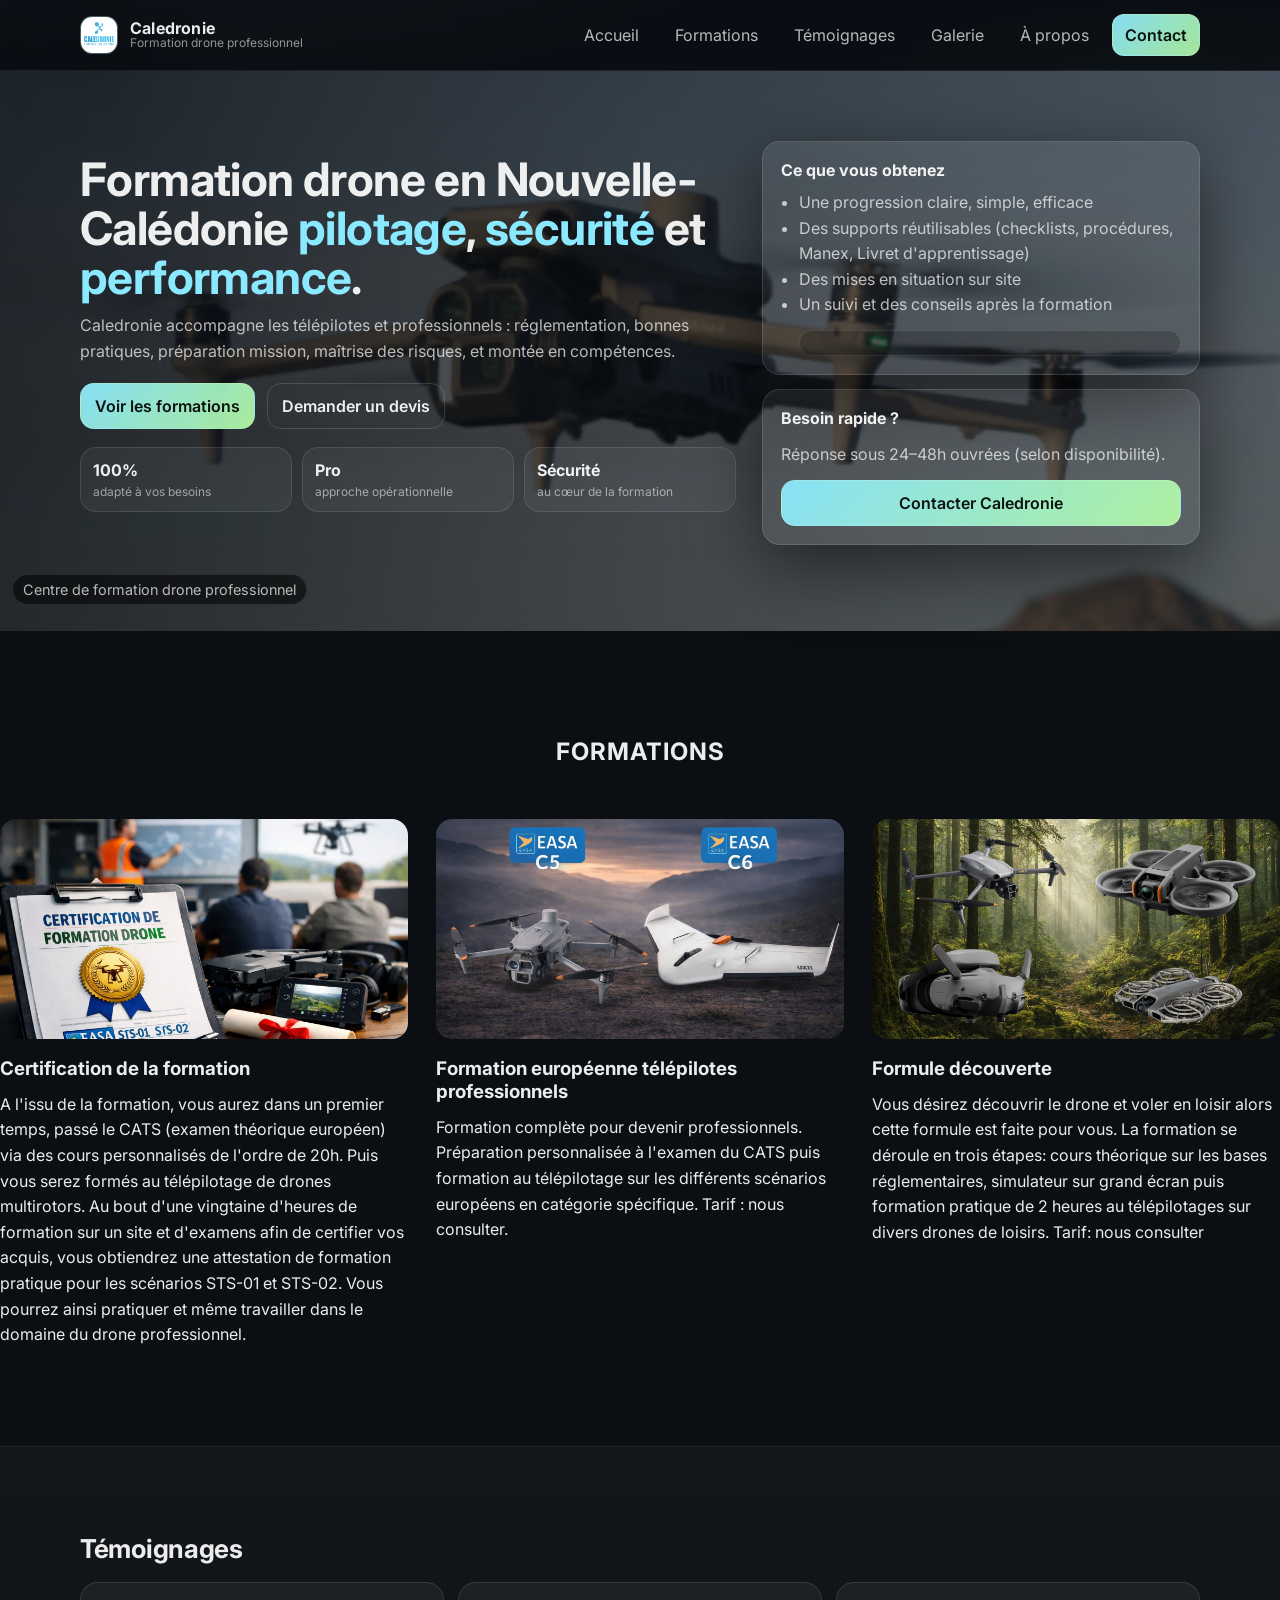
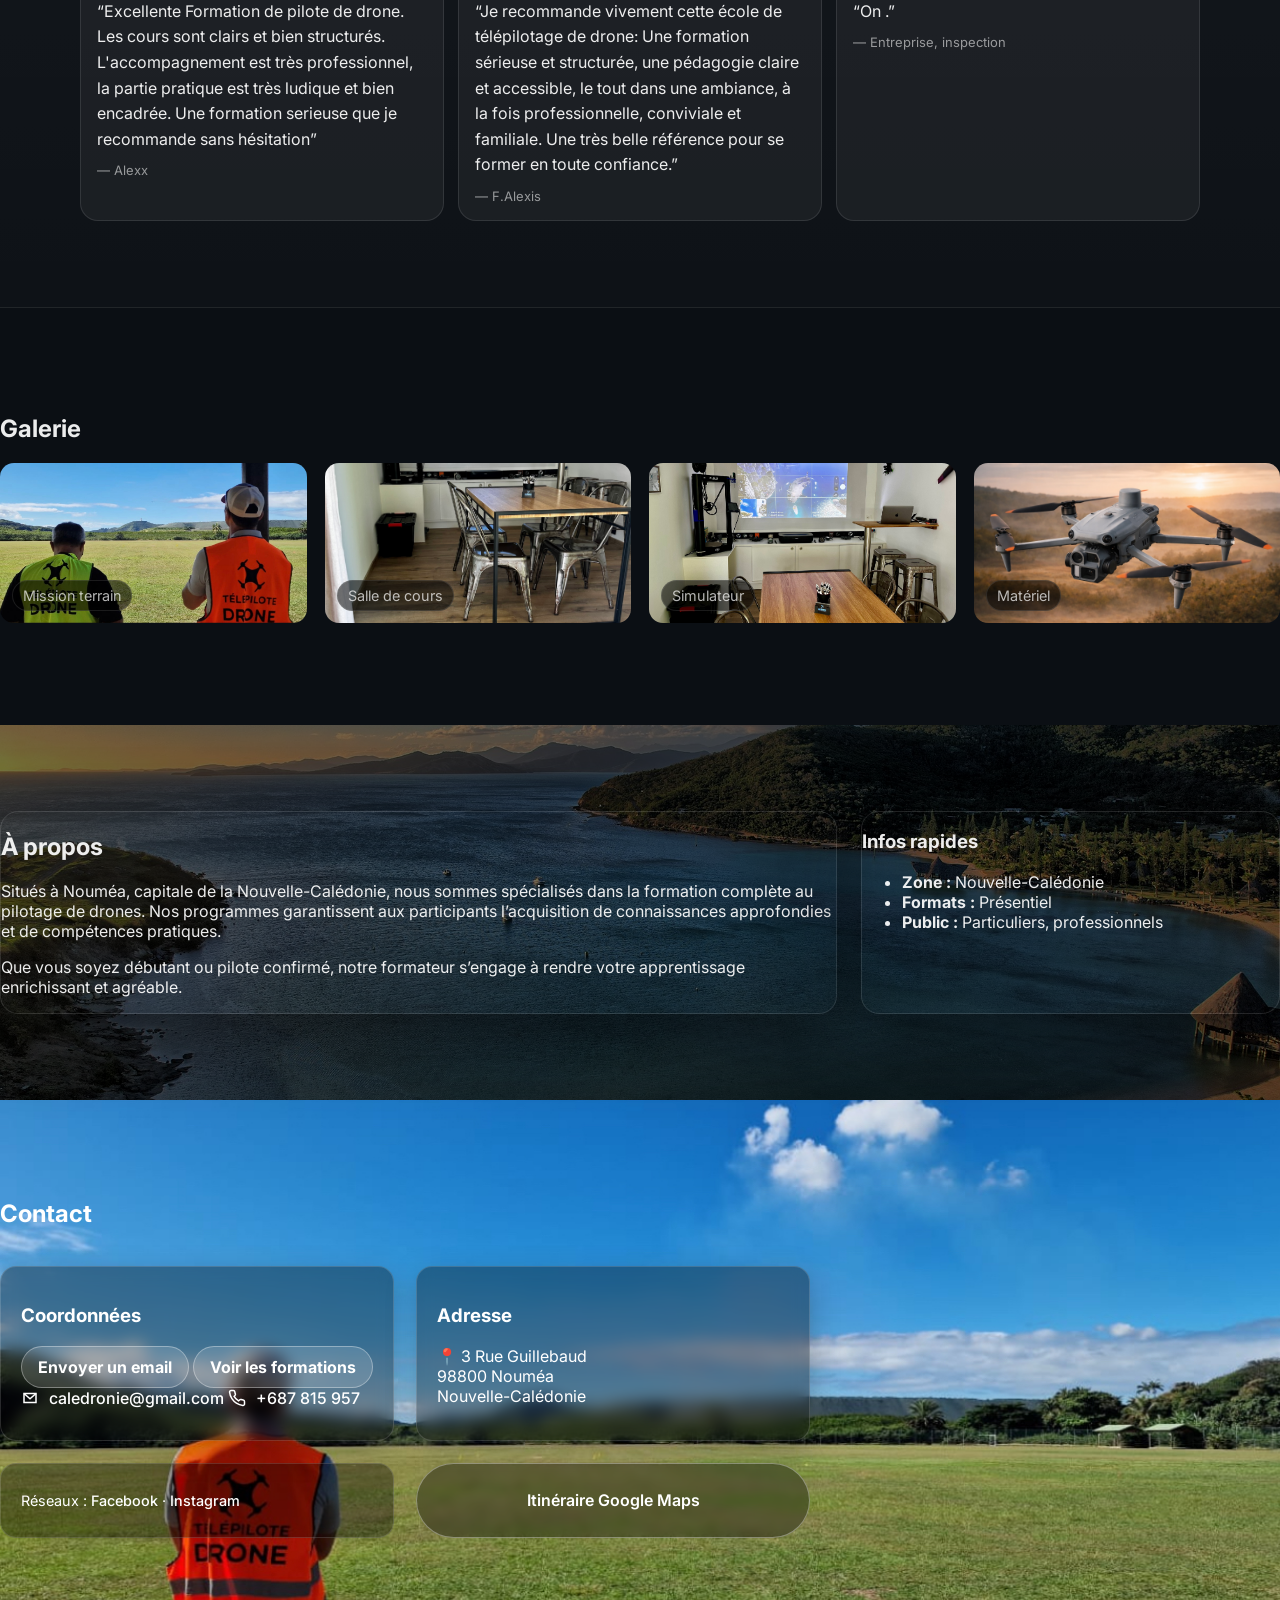
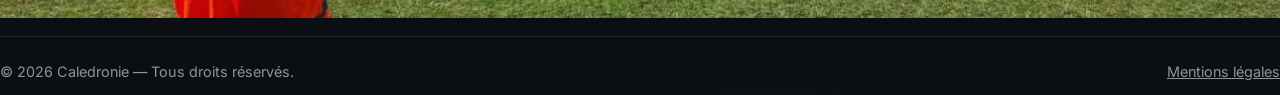
==== index.html @ ec2d801a "Update index.html" ====
<!doctype html>
<html lang="fr">
  <link rel="icon" type="image/jpeg" href="logo.jpg"><head>
  <meta charset="utf-8" />
  <meta name="viewport" content="width=device-width, initial-scale=1" />
  <title>Caledronie — Centre de formation drone professionnel</title>
  <meta name="description" content="Caledronie — Centre de formation drone professionnel. Formations, accompagnement, sécurité, réglementation." />
  <link rel="preconnect" href="https://fonts.googleapis.com">
  <link rel="preconnect" href="https://fonts.gstatic.com" crossorigin>
  <link href="https://fonts.googleapis.com/css2?family=Inter:wght@300;400;500;600;700&display=swap" rel="stylesheet">
  <link rel="stylesheet" href="styles.css" />
    <link rel="icon" href="favicon.png">
  </head>
<!-- Lightbox -->
<div id="lightbox" class="lightbox" aria-hidden="true">
  <button class="lightbox-close" type="button" aria-label="Fermer">×</button>
  <img id="lightbox-img" alt="">
</div><body>
   <!-- Top bar -->
  <header class="topbar">
    <div class="container topbar__inner">
      <a class="brand" href="#accueil" aria-label="Retour à l'accueil">
        <img src="logo.jpg"
     alt="Caledronie"
     class="brand__logo">
        <span class="brand__text">
          <span class="brand__name">Caledronie</span>
          <span class="brand__tag">Formation drone professionnel</span>
        </span>
      </a>

      <button class="burger" id="burger" aria-label="Ouvrir le menu" aria-expanded="false">
        <span></span><span></span><span></span>
      </button>

      <nav class="nav" id="nav" aria-label="Navigation principale">
        <a href="#accueil" class="nav__link">Accueil</a>
        <a href="#formations" class="nav__link">Formations</a>
        <a href="#temoignages" class="nav__link">Témoignages</a>
        <a href="#galerie" class="nav__link">Galerie</a>
        <a href="#apropos" class="nav__link">À propos</a>
        <a href="#contact" class="nav__cta">Contact</a>
      </nav>
    </div>
  </header>

  <!-- Hero -->
  <main>
    <section id="accueil" class="section hero">
      <div class="container hero__grid">
        <div class="hero__content">
          <p class="badge">Centre de formation drone professionnel</p>
          <h1>Formation drone en Nouvelle-Calédonie <span class="accent">pilotage</span>, <span class="accent">sécurité</span> et <span class="accent">performance</span>.</h1>
          <p class="lead">
            Caledronie accompagne les télépilotes et professionnels : réglementation, bonnes pratiques, préparation mission,
            maîtrise des risques, et montée en compétences.
          </p>

          <div class="hero__actions">
            <a class="btn btn--primary" href="#formations">Voir les formations</a>
            <a class="btn btn--ghost" href="#contact">Demander un devis</a>
          </div>

          <div class="hero__stats">
            <div class="stat">
              <div class="stat__value">100%</div>
              <div class="stat__label">adapté à vos besoins</div>
            </div>
            <div class="stat">
              <div class="stat__value">Pro</div>
              <div class="stat__label">approche opérationnelle</div>
            </div>
            <div class="stat">
              <div class="stat__value">Sécurité</div>
              <div class="stat__label">au cœur de la formation</div>
            </div>
          </div>
        </div>

        <div class="hero__card">
          <div class="card card--glass">
            <h2 class="card__title">Ce que vous obtenez</h2>
            <ul class="checklist">
              <li>Une progression claire, simple, efficace</li>
              <li>Des supports réutilisables (checklists, procédures, Manex, Livret d'apprentissage)</li>
              <li>Des mises en situation sur site</li>
              <li>Un suivi et des conseils après la formation</li>
            

            <div class="card__note">
              
             
            </div>
          </div>
          <div class="card card--solid">
            <h3 class="card__title">Besoin rapide ?</h3>
            <p class="muted">Réponse sous 24–48h ouvrées (selon disponibilité).</p>
            <a class="btn btn--primary btn--full" href="#contact">Contacter Caledronie</a>
          </div>
        </div>
      </div>
    </section>

    <!-- Formations -->
    <section id="formations" class="section">
  <h2 class="section-title">FORMATIONS</h2>
  <div class="section-underline"></div>

  <div class="formations-3">
    <!-- 1 : Certification -->
    <article class="formation-card">
      <img class="formation-img" src="certification.jpg" alt="Certification de la formation">
      <h3>Certification de la formation</h3>
      <p>
        A l'issu de la formation, vous aurez dans un premier temps, passé le CATS (examen
        théorique européen) via des cours personnalisés de l'ordre de 20h. Puis vous
        serez formés au télépilotage de drones multirotors. Au bout d'une vingtaine
        d'heures de formation sur un site et d'examens afin de certifier vos acquis, vous
        obtiendrez une attestation de formation pratique pour les scénarios STS-01 et STS-02.
        Vous pourrez ainsi pratiquer et même travailler dans le domaine du drone professionnel.
      </p>
    </article>

    <!-- 2 : Formation européenne -->
<article class="formation-card">
  <img class="formation-img"
       src="formation-europeenne-telepilote.jpg"
       alt="Formation européenne télépilote professionnel">

  <h3>Formation européenne télépilotes professionnels</h3>

  <p>
    Formation complète pour devenir professionnels. Préparation personnalisée
    à l'examen du CATS puis formation au télépilotage sur les différents scénarios
    européens en catégorie spécifique. Tarif : nous consulter.
  </p>
</article>

    <!-- 3 : Découverte -->
    <article class="formation-card">
      <img class="formation-img" src="photo decouverte3.jpg" alt="Formule découverte">
      <h3>Formule découverte</h3>
      <p>
        Vous désirez découvrir le drone et voler en loisir alors cette formule est faite pour vous.
        La formation se déroule en trois étapes: cours théorique sur les bases réglementaires,
        simulateur sur grand écran puis formation pratique de 2 heures au télépilotages sur
        divers drones de loisirs. Tarif: nous consulter
      </p>
    </article>
  </div>
</section>

    <!-- Témoignages -->
    <section id="temoignages" class="section section--alt">
      <div class="container">
        <div class="section__head">
          <h2>Témoignages</h2>
          
        </div>

        <div class="grid testimonials">
          <figure class="quote">
            <blockquote>“Excellente Formation de pilote de drone. Les cours sont clairs et bien structurés. L'accompagnement est très professionnel, la partie pratique est très ludique et bien encadrée. Une formation serieuse que je recommande sans hésitation”</blockquote>
            <figcaption>— Alexx</figcaption>
          </figure>

          <figure class="quote">
            <blockquote>“Je recommande vivement cette école de télépilotage de drone: Une formation sérieuse et structurée, une pédagogie claire et accessible, le tout dans une ambiance, à la fois professionnelle, conviviale et familiale. Une très belle référence pour se former en toute confiance.”</blockquote>
            <figcaption>— F.Alexis</figcaption>
          </figure>

          <figure class="quote">
            <blockquote>“On .”</blockquote>
            <figcaption>— Entreprise, inspection</figcaption>
          </figure>
        </div>
      </div>
    </section>

    <!-- Galerie -->
    <section id="galerie" class="section">
  <h2>Galerie</h2>

  <div class="gallery-grid">
   <div class="gallery-item" data-full="galerie-mission.jpg">
  <img src="galerie-mission.jpg" alt="Mission terrain">
  <span class="badge">Mission terrain</span>
</div>

<div class="gallery-item" data-full="galerie-salle.jpg">
  <img src="galerie-salle.jpg" alt="Salle de cours">
  <span class="badge">Salle de cours</span>
</div>

<div class="gallery-item" data-full="galerie-simulateur.jpg">
  <img src="galerie-simulateur.jpg" alt="Simulateur">
  <span class="badge">Simulateur</span>
</div>

<div class="gallery-item" data-full="galerie-materiel.jpg">
  <img src="galerie-materiel.jpg" alt="Matériel">
  <span class="badge">Matériel</span>
</div>
</section>

        <p class="tip">
         
        </p>
      </div>
    </section>

    <!-- À propos -->
  <section id="apropos" class="section apropos-bg">
  <div class="grid-2">
    
    <!-- COLONNE GAUCHE : TEXTE -->
    <div class="card">
      <h2>À propos</h2>

      <p>
        Situés à Nouméa, capitale de la Nouvelle-Calédonie, nous sommes spécialisés dans la
        formation complète au pilotage de drones. Nos programmes garantissent aux participants
        l’acquisition de connaissances approfondies et de compétences pratiques.
      </p>

      <p>
        Que vous soyez débutant ou pilote confirmé, notre formateur s’engage à rendre
        votre apprentissage enrichissant et agréable.
      </p>
    </div>

    <!-- COLONNE DROITE : INFOS RAPIDES -->
    <div class="card">
      <h3>Infos rapides</h3>

      <ul class="infos-list">
        <li><strong>Zone :</strong> Nouvelle-Calédonie</li>
        <li><strong>Formats :</strong> Présentiel</li>
        <li><strong>Public :</strong> Particuliers, professionnels</li>
      </ul>
    </div>

  </div>
</section>

    <!-- Contact -->
   
    <section id="contact" class="section contact-bg">
  <h2>Contact</h2>
  

  <div class="grid-2">
    <!-- Carte gauche -->
    <div class="contact-grid">
      <div class="contact-card">
      <h3>Coordonnées</h3>
    

      <a class="contact-cta" href="mailto:caledronie@gmail.com">
        Envoyer un email
      </a>

      <a class="contact-cta" href="#formations">
        Voir les formations
      </a>

      <div class="contact-lines">
         <a href="mailto:caledronie@gmail.com" class="contact-link">
  <svg width="18" height="18" viewBox="0 0 24 24" fill="none"
       xmlns="http://www.w3.org/2000/svg" aria-hidden="true">
    <path d="M4 6h16v12H4z" stroke="currentColor" stroke-width="2"/>
    <path d="M4 6l8 7 8-7" stroke="currentColor" stroke-width="2"/>
  </svg>
  <span>caledronie@gmail.com</span>
</a>
        <a href="tel:+687815957" class="contact-link">
  <svg width="18" height="18" viewBox="0 0 24 24" fill="none"
       xmlns="http://www.w3.org/2000/svg" aria-hidden="true">
    <path d="M22 16.9v3a2 2 0 0 1-2.2 2
      19.8 19.8 0 0 1-8.6-3.1
      19.5 19.5 0 0 1-6-6
      19.8 19.8 0 0 1-3.1-8.7
      A2 2 0 0 1 4.1 2h3
      a2 2 0 0 1 2 1.7
      12.8 12.8 0 0 0 .7 2.8
      a2 2 0 0 1-.5 2.1L8.1 9.9
      a16 16 0 0 0 6 6l1.3-1.3
      a2 2 0 0 1 2.1-.5
      12.8 12.8 0 0 0 2.8.7
      a2 2 0 0 1 1.7 2z"
      stroke="currentColor" stroke-width="2"/>
  </svg>
  <span>+687 815 957</span>
</a>
      </div>

      
    </div>

    <!-- Carte droite -->
    <div class="contact-card">
      <h3>Adresse</h3>
      <p>📍 3 Rue Guillebaud<br>98800 Nouméa<br>Nouvelle-Calédonie</p>
    </div>      
      <div class="contact-lines">
        
        <p class="muted small">
  Réseaux :
  <a href="https://www.facebook.com/caledronie/" target="_blank" rel="noopener">Facebook</a>
  ·
  <a href="https://www.instagram.com/caledronie?igsh=ZWkybHJ3czMwMW5w&utm_source=qr" target="_blank" rel="noopener">Instagram</a>
</p> 
      </div>

      <a class="btn outline"
         href="https://www.google.com/maps?q=3+Rue+Guillebaud+Nouméa+98800"
         target="_blank" rel="noopener">
        Itinéraire Google Maps
      </a>
    </div>
  </div>
</section>
            </ul>
          </div>
        </div>

        <footer class="footer">
          <p class="small muted">© <span id="year"></span> Caledronie — Tous droits réservés.</p>
          <a class="small muted" href="#" aria-label="Mentions légales (à ajouter)">Mentions légales</a>
        </footer>
      </div>
    </section>
  </main>

  <script src="script.js"></script>
</body>
</html>
<script>
  (function () {
    const lightbox = document.getElementById('lightbox');
    const lightboxImg = document.getElementById('lightbox-img');
    const closeBtn = lightbox.querySelector('.lightbox-close');

    function openLightbox(src, alt) {
      lightboxImg.src = src;
      lightboxImg.alt = alt || '';
      lightbox.classList.add('is-open');
      lightbox.setAttribute('aria-hidden', 'false');
      document.body.style.overflow = 'hidden';
    }

    function closeLightbox() {
      lightbox.classList.remove('is-open');
      lightbox.setAttribute('aria-hidden', 'true');
      lightboxImg.src = '';
      document.body.style.overflow = '';
    }

    document.querySelectorAll('.gallery-item').forEach(item => {
      item.style.cursor = 'pointer';
      item.addEventListener('click', () => {
        const src = item.getAttribute('data-full') || item.querySelector('img')?.getAttribute('src');
        const alt = item.querySelector('img')?.getAttribute('alt') || '';
        if (src) openLightbox(src, alt);
      });
    });

    closeBtn.addEventListener('click', closeLightbox);

    lightbox.addEventListener('click', (e) => {
      if (e.target === lightbox) closeLightbox(); // clic hors image
    });

    document.addEventListener('keydown', (e) => {
      if (e.key === 'Escape' && lightbox.classList.contains('is-open')) closeLightbox();
    });
  })();
</script>
---- styles.css ----
:root{
  --bg: #0b0f14;
  --panel: rgba(255,255,255,.06);
  --panel2: rgba(255,255,255,.10);
  --text: rgba(255,255,255,.92);
  --muted: rgba(255,255,255,.70);
  --muted2: rgba(255,255,255,.55);
  --border: rgba(255,255,255,.14);
  --accent: #8be9ff;
  --accent2: #b8ffa6;
  --shadow: 0 20px 70px rgba(0,0,0,.55);
}

*{box-sizing:border-box}
html{scroll-behavior:smooth}
body{
  margin:0;
  font-family: Inter, system-ui, -apple-system, Segoe UI, Roboto, Arial, sans-serif;
  background:
    radial-gradient(1200px 700px at 20% -10%, rgba(139,233,255,.18), transparent 60%),
    radial-gradient(900px 600px at 90% 10%, rgba(184,255,166,.12), transparent 55%),
    radial-gradient(800px 600px at 60% 110%, rgba(139,233,255,.10), transparent 60%),
    var(--bg);
  color: var(--text);
}

.container{width:min(1120px, calc(100% - 40px)); margin:0 auto}
.section{padding: 86px 0}
.section--alt{
  background: linear-gradient(to bottom, rgba(255,255,255,.03), rgba(255,255,255,.01));
  border-top: 1px solid rgba(255,255,255,.06);
  border-bottom: 1px solid rgba(255,255,255,.06);
}

.topbar{
  position: sticky; top:0; z-index: 1000;
  backdrop-filter: blur(10px);
  background: rgba(11,15,20,.55);
  border-bottom: 1px solid rgba(255,255,255,.08);
}
.topbar__inner{
  display:flex; align-items:center; justify-content:space-between;
  padding: 14px 0;
  gap: 18px;
}

.brand{display:flex; align-items:center; gap:12px; text-decoration:none; color: var(--text)}
.brand__logo{
  width: 38px; height: 38px; border-radius: 12px;
  display:grid; place-items:center;
  background: linear-gradient(135deg, rgba(139,233,255,.25), rgba(184,255,166,.18));
  border: 1px solid rgba(255,255,255,.14);
  box-shadow: var(--shadow);
  font-weight: 700;
}
.brand__text{display:flex; flex-direction:column; line-height:1.05}
.brand__name{font-weight: 700; letter-spacing: .2px}
.brand__tag{font-size: 12px; color: var(--muted2)}

.nav{display:flex; align-items:center; gap: 10px; flex-wrap: wrap; justify-content:flex-end}
.nav__link, .nav__cta{
  text-decoration:none;
  color: var(--muted);
  padding: 10px 12px;
  border-radius: 12px;
  border: 1px solid transparent;
  transition: transform .12s ease, background .12s ease, border-color .12s ease, color .12s ease;
}
.nav__link:hover{
  background: rgba(255,255,255,.06);
  border-color: rgba(255,255,255,.10);
  color: var(--text);
}
.nav__cta{
  color: rgba(0,0,0,.92);
  background: linear-gradient(135deg, rgba(139,233,255,.95), rgba(184,255,166,.90));
  border-color: rgba(255,255,255,.18);
  font-weight: 600;
}

.burger{
  display:none;
  width: 44px; height: 44px;
  border-radius: 12px;
  border: 1px solid rgba(255,255,255,.14);
  background: rgba(255,255,255,.06);
}
.burger span{display:block; height:2px; margin:6px 10px; background: rgba(255,255,255,.85); border-radius:2px}

.hero{padding-top: 70px}
.hero__grid{
  display:grid;
  grid-template-columns: 1.2fr .8fr;
  gap: 26px;
  align-items:start;
}
.badge{
  display:inline-flex;
  gap: 8px;
  padding: 8px 12px;
  border-radius: 999px;
  background: rgba(255,255,255,.06);
  border: 1px solid rgba(255,255,255,.10);
  color: var(--muted);
  font-size: 13px;
}
h1{
  margin: 14px 0 10px;
  font-size: clamp(30px, 3.6vw, 48px);
  line-height: 1.06;
  letter-spacing: -0.6px;
}
.accent{color: var(--accent)}
.lead{color: var(--muted); font-size: 16px; line-height: 1.6; margin: 12px 0 18px}

.hero__actions{display:flex; gap: 12px; flex-wrap:wrap; margin: 12px 0 18px}
.btn{
  display:inline-flex; align-items:center; justify-content:center;
  padding: 12px 14px;
  border-radius: 14px;
  border: 1px solid rgba(255,255,255,.14);
  text-decoration:none;
  color: var(--text);
  background: rgba(255,255,255,.06);
  transition: transform .12s ease, background .12s ease, border-color .12s ease;
  font-weight: 600;
}
.btn:hover{transform: translateY(-1px); background: rgba(255,255,255,.08); border-color: rgba(255,255,255,.18)}
.btn--primary{
  color: rgba(0,0,0,.92);
  background: linear-gradient(135deg, rgba(139,233,255,.95), rgba(184,255,166,.90));
}
.btn--ghost{background: transparent}
.btn--full{width: 100%}

.hero__stats{
  display:grid;
  grid-template-columns: repeat(3, 1fr);
  gap: 10px;
  margin-top: 14px;
}
.stat{
  padding: 12px 12px;
  border-radius: 16px;
  background: rgba(255,255,255,.05);
  border: 1px solid rgba(255,255,255,.10);
}
.stat__value{font-weight: 700}
.stat__label{font-size: 12px; color: var(--muted2); margin-top: 4px}

.hero__card{display:flex; flex-direction:column; gap: 14px}
.card{
  border-radius: 18px;
  border: 1px solid rgba(255,255,255,.12);
  box-shadow: var(--shadow);
}
.card--glass{
  background: linear-gradient(180deg, rgba(255,255,255,.08), rgba(255,255,255,.04));
  padding: 18px;
}
.card--solid{
  background: rgba(255,255,255,.06);
  padding: 18px;
}
.card__title{margin: 0 0 10px; font-size: 16px}
.checklist{margin: 0; padding-left: 18px; color: var(--muted); line-height: 1.6}
.card__note{
  margin-top: 12px;
  padding: 12px;
  border-radius: 14px;
  background: rgba(0,0,0,.18);
  border: 1px solid rgba(255,255,255,.10);
  display:flex; gap: 10px; align-items:flex-start;
}
.dot{width:10px; height:10px; border-radius:999px; background: var(--accent); margin-top: 5px}
.muted{color: var(--muted)}
.small{font-size: 12px; color: var(--muted2)}

.section__head{margin-bottom: 18px}
.section__head h2{margin:0 0 6px; font-size: 26px; letter-spacing: -0.3px}

.grid{display:grid; gap: 14px}
.cards{grid-template-columns: repeat(4, 1fr)}
.tile{
  border-radius: 18px;
  padding: 16px;
  background: rgba(255,255,255,.05);
  border: 1px solid rgba(255,255,255,.10);
  min-height: 180px;
}
.tile h3{margin: 0 0 8px}
.tile p{margin: 0 0 10px; color: var(--muted); line-height: 1.6}
.mini{margin: 0; padding-left: 18px; color: var(--muted2); line-height: 1.6}

.callout{
  margin-top: 16px;
  padding: 16px;
  border-radius: 18px;
  border: 1px solid rgba(255,255,255,.12);
  background: linear-gradient(135deg, rgba(139,233,255,.10), rgba(184,255,166,.06));
  display:flex; align-items:center; justify-content:space-between; gap: 14px;
}

.testimonials{grid-template-columns: repeat(3, 1fr)}
.quote{
  margin:0;
  padding: 16px;
  border-radius: 18px;
  background: rgba(255,255,255,.05);
  border: 1px solid rgba(255,255,255,.10);
}
.quote blockquote{margin:0; color: var(--text); line-height: 1.6}
.quote figcaption{margin-top: 10px; color: var(--muted2); font-size: 13px}

.gallery{grid-template-columns: repeat(4, 1fr)}
.shot{
  position:relative;
  text-decoration:none;
  border-radius: 18px;
  overflow:hidden;
  border: 1px solid rgba(255,255,255,.10);
  background: rgba(255,255,255,.04);
  min-height: 170px;
}
.shot__ph{
  position:absolute; inset:0;
  background:
    linear-gradient(135deg, rgba(139,233,255,.12), rgba(184,255,166,.08)),
    radial-gradient(500px 200px at 30% 30%, rgba(255,255,255,.10), transparent 60%),
    rgba(255,255,255,.02);
}
.shot__label{
  position:absolute; left: 12px; bottom: 12px;
  padding: 8px 10px;
  border-radius: 999px;
  background: rgba(0,0,0,.38);
  border: 1px solid rgba(255,255,255,.14);
  color: var(--text);
  font-size: 12px;
}
.tip{margin-top: 10px; color: var(--muted2)}

.about{
  display:grid;
  grid-template-columns: 1.2fr .8fr;
  gap: 16px;
  align-items:start;
}
.prose p{color: var(--muted); line-height: 1.7}
.prose ul{color: var(--muted); line-height: 1.7}

.panel{
  border-radius: 18px;
  padding: 16px;
  background: rgba(255,255,255,.05);
  border: 1px solid rgba(255,255,255,.10);
}
.facts{list-style:none; margin: 12px 0 0; padding: 0; display:grid; gap: 10px}
.facts li{display:flex; justify-content:space-between; gap: 10px; color: var(--muted)}
.facts li span:first-child{color: var(--muted2)}

.contact{
  display:grid;
  grid-template-columns: 1fr 1fr;
  gap: 14px;
}
.contact__card{
  border-radius: 18px;
  padding: 16px;
  background: rgba(255,255,255,.05);
  border: 1px solid rgba(255,255,255,.10);
}
.contact__card--hint{
  background: linear-gradient(180deg, rgba(255,255,255,.05), rgba(255,255,255,.03));
}
.contact__actions{display:grid; gap: 10px; margin-top: 10px}
.divider{height: 1px; background: rgba(255,255,255,.10); margin: 14px 0}
.links{display:flex; gap: 12px; flex-wrap:wrap}
.links a{color: var(--muted); text-decoration:none; border-bottom: 1px dashed rgba(255,255,255,.22)}
.links a:hover{color: var(--text)}

.footer{
  margin-top: 18px;
  padding-top: 12px;
  border-top: 1px solid rgba(255,255,255,.10);
  display:flex; align-items:center; justify-content:space-between; gap: 12px;
}

code{
  padding: 2px 6px;
  border-radius: 8px;
  background: rgba(255,255,255,.08);
  border: 1px solid rgba(255,255,255,.12);
  color: var(--text);
}

/* Responsive */
@media (max-width: 980px){
  .hero__grid, .about{grid-template-columns: 1fr}
  .cards{grid-template-columns: repeat(2, 1fr)}
  .gallery{grid-template-columns: repeat(2, 1fr)}
  .testimonials{grid-template-columns: 1fr}
  .contact{grid-template-columns: 1fr}
}

@media (max-width: 760px){
  .burger{display:block}
  .nav{
    position: absolute;
    left: 0; right: 0; top: 66px;
    padding: 12px 20px 16px;
    display:none;
    background: rgba(11,15,20,.92);
    border-bottom: 1px solid rgba(255,255,255,.10);
    backdrop-filter: blur(10px);
  }
  .nav.is-open{display:flex; flex-direction:column; align-items:stretch}
  .nav__link, .nav__cta{width: 100%; text-align:center}
  .hero__stats{grid-template-columns: 1fr}
}
/* === HERO BACKGROUND IMAGE === */
.hero {
  position: relative;
  background-image:
    linear-gradient(
      to right,
      rgba(11,15,20,0.85),
      rgba(11,15,20,0.55)
    ),
    url("assets/hero-drone.jpg");
  background-size: cover;
  background-position: center;
  background-repeat: no-repeat;
}.contact-lines p { margin: 10px 0; }
.small { font-size: 0.9rem; }
/* CONTACT : cartes côte à côte sur écran large */
#contact .grid-2 {
  display: grid;
  grid-template-columns: 1fr 1fr;
  gap: 24px;
  align-items: stretch;
}

/* Mobile : une carte sous l’autre */
@media (max-width: 768px) {
  #contact .grid-2 {
    grid-template-columns: 1fr;
  }
}
/* FORCER les cartes Contact côte à côte */
#contact .grid-2 {
  display: flex !important;
  flex-direction: row !important;
  gap: 24px;
}

/* Chaque carte prend 50% */
#contact .grid-2 > .card {
  flex: 1;
}

/* Mobile : empilé */
@media (max-width: 768px) {
  #contact .grid-2 {
    flex-direction: column !important;
  }
}
.content.narrow {
  max-width: 900px;
  margin: 0 auto;
}
#apropos .grid-2 {
  display: grid;
  grid-template-columns: 2fr 1fr;
  gap: 24px;
}
.section-title {
  text-align: center;
  letter-spacing: 1px;
}

.section-underline {
  width: 60px;
  height: 3px;
  margin: 12px auto 30px;
  border-radius: 999px;
  opacity: 0.8;
}

.formations-3 {
  display: grid;
  grid-template-columns: repeat(3, 1fr);
  gap: 28px;
  align-items: start;
}

.formation-card {
  background: transparent; /* style Site123: fond clair, texte sous l'image */
  border-radius: 16px;
}

.formation-img {
  width: 100%;
  height: 220px;
  object-fit: cover;
  border-radius: 16px;
  display: block;
  margin-bottom: 18px;
}

.formation-card h3 {
  margin: 0 0 12px;
}

.formation-card p {
  margin: 0 0 12px;
  line-height: 1.6;
}

.formation-card ul {
  margin: 0;
  padding-left: 18px;
}

.formation-card li {
  margin: 8px 0;
}

.formation-wide {
  margin-top: 40px;
  padding: 22px;
  border-radius: 16px;
  border: 1px solid rgba(255,255,255,0.12);
}

@media (max-width: 1000px) {
  .formations-3 { grid-template-columns: 1fr; }
  .formation-img { height: 200px; }
}
.apropos-bg {
  background-image: url("kuendu.jpg");
  background-size: cover;
  background-position: center;
  background-repeat: no-repeat;
  position: relative;
}.apropos-bg::before {
  content: "";
  position: absolute;
  inset: 0;
  background: rgba(0, 0, 0, 0.55);
  z-index: 0;
}

.apropos-bg > * {
  position: relative;
  z-index: 1;
}
.gallery-grid {
  display: grid;
  grid-template-columns: repeat(4, 1fr);
  gap: 18px;
}

@media (max-width: 1100px) {
  .gallery-grid { grid-template-columns: repeat(2, 1fr); }
}

@media (max-width: 600px) {
  .gallery-grid { grid-template-columns: 1fr; }
}

.gallery-item {
  position: relative;
  border-radius: 14px;
  overflow: hidden;
  background: rgba(255,255,255,0.06);
  min-height: 140px;
}

.gallery-item img {
  width: 100%;
  height: 160px;
  object-fit: cover;
  display: block;
}

.badge {
  position: absolute;
  left: 12px;
  bottom: 12px;
  padding: 6px 10px;
  border-radius: 999px;
  font-size: 0.9rem;
  background: rgba(0,0,0,0.55);
}
.gallery-item img {
  width: 100%;
  height: 160px;
  object-fit: cover;
  display: block;
}
/* Lightbox */
.lightbox {
  position: fixed;
  inset: 0;
  display: none;
  place-items: center;
  background: rgba(0,0,0,0.85);
  z-index: 9999;
  padding: 24px;
}

.lightbox.is-open {
  display: grid;
}

.lightbox img {
  max-width: min(1100px, 95vw);
  max-height: 85vh;
  border-radius: 14px;
  display: block;
}

.lightbox-close {
  position: absolute;
  top: 14px;
  right: 18px;
  font-size: 38px;
  line-height: 1;
  border: none;
  background: transparent;
  color: #fff;
  cursor: pointer;
  padding: 6px 10px;
}
/* ===== CONTACT : image de fond ===== */
#contact.contact-bg {
  background-image: url("contact-bg.jpg");
  background-size: cover;
  background-position: center;
  background-repeat: no-repeat;
  position: relative;
  padding: 80px 0; /* IMPORTANT : donne de la hauteur */
}
}

/* voile sombre pour la lisibilité */
.contact-bg::before {
  content: "";
  position: absolute;
  inset: 0;
  background: rgba(0, 0, 0, 0.6);
  z-index: 0;
}

/* contenu au-dessus de l’image */
.contact-bg > * {
  position: relative;
  z-index: 1;
}
#contact a {
  color: #ffffff;
  text-decoration: none;
  font-weight: 500;
}

#contact a:hover {
  color: #ffffff;
  text-decoration: underline;
}
/* FORCE couleur blanche pour tous les liens du contact */
#contact a,
#contact a:visited,
#contact a:active {
  color: #ffffff !important;
  text-decoration: none;
}

/* Hover */
#contact a:hover {
  color: #ffffff !important;
  text-decoration: underline;
}
/* ===== FORCE BLANC : CONTACT (EMAIL / TEL / RÉSEAUX) ===== */
#contact,
#contact * {
  color: #ffffff !important;
}

#contact a,
#contact a:visited,
#contact a:active {
  color: #ffffff !important;
  text-decoration: none !important;
}

#contact a:hover {
  color: #ffffff !important;
  text-decoration: underline !important;
}
.contact-link {
  display: inline-flex;
  align-items: center;
  gap: 10px;
  font-size: 1rem;
}

.contact-link svg {
  flex-shrink: 0;
}
/* ===== CONTACT : blocs lisibles ===== */
#contact .card,
#contact .contact-box,
#contact .contact-panel {
  background: rgba(0, 0, 0, 0.55);
  backdrop-filter: blur(6px);
  border: 1px solid rgba(255, 255, 255, 0.15);
  border-radius: 14px;
  padding: 20px 24px;
}/* Boutons Contact */
#contact .btn,
#contact .contact-btn {
  background: rgba(255, 255, 255, 0.15);
  border: 1px solid rgba(255, 255, 255, 0.35);
  color: #ffffff;
  padding: 10px 18px;
  border-radius: 999px;
  font-weight: 600;
  transition: all 0.25s ease;
}

#contact .btn:hover,
#contact .contact-btn:hover {
  background: rgba(255, 255, 255, 0.25);
  transform: translateY(-1px);
}#contact .contact-links a {
  opacity: 0.9;
  font-weight: 500;
}

#contact .contact-links a:hover {
  opacity: 1;
  text-decoration: underline;
}#contact .contact-grid {
  margin-top: 40px;
}
/* ===== CONTACT : cartes + boutons bien lisibles ===== */
#contact .contact-card {
  background: rgba(0, 0, 0, 0.55);
  backdrop-filter: blur(8px);
  border: 1px solid rgba(255, 255, 255, 0.18);
  border-radius: 16px;
  padding: 22px 26px;
  box-shadow: 0 10px 30px rgba(0,0,0,0.25);
}

/* Boutons (CTA) */
#contact .contact-cta {
  display: inline-flex;
  align-items: center;
  justify-content: center;
  gap: 10px;
  padding: 10px 16px;
  border-radius: 999px;
  background: rgba(255, 255, 255, 0.14);
  border: 1px solid rgba(255, 255, 255, 0.35);
  color: #ffffff !important;
  font-weight: 700;
  text-decoration: none !important;
  transition: transform 0.2s ease, background 0.2s ease;
}

#contact .contact-cta:hover {
  background: rgba(255, 255, 255, 0.22);
  transform: translateY(-1px);
}

/* Lien "Itinéraire Google Maps" + réseaux */
#contact a {
  text-decoration: none !important;
}

#contact a:hover {
  text-decoration: underline !important;
}
/* CONTACT : 2 cadres côte à côte */
#contact .contact-grid{
  display: grid;
  grid-template-columns: 1fr 1fr;
  gap: 22px;
  margin-top: 18px;
}

/* Sur mobile : 1 colonne */
@media (max-width: 900px){
  #contact .contact-grid{ grid-template-columns: 1fr; }
}#contact .contact-grid > div{
  background: rgba(0,0,0,0.35);
  border: 1px solid rgba(255,255,255,0.15);
  border-radius: 16px;
  padding: 18px 20px;
}
/* CONTACT : lisibilité liens & boutons */
#contact a{
  color: #ffffff;
  font-weight: 500;
}

#contact a:hover{
  text-decoration: underline;
}

/* Boutons contact */
#contact .btn,
#contact .btn-outline{
  background: rgba(0,0,0,0.35);
  border: 1px solid rgba(255,255,255,0.35);
  color: #ffffff;
  backdrop-filter: blur(4px);
}

#contact .btn:hover,
#contact .btn-outline:hover{
  background: rgba(0,0,0,0.55);
}
/* Contact – descendre la ligne Réseaux */
#contact .coordonnees .reseaux,
#contact .coordonnees p:last-child {
  margin-top: 18px;
  opacity: 0.9;
}
/* Contact – descendre la ligne Réseaux */
#contact .contact-card .muted.small {
  margin-top: 22px;
  display: block;
}
.formation-card ul {
    list-style: none;
    padding-left: 0;
    margin-left: 0;
}

.formation-card li::before {
    content: none !important;
}
/* Kill bullets everywhere in that card */
.formation-card ul,
.formation-card ol {
  list-style: none !important;
  padding-left: 0 !important;
  margin-left: 0 !important;
}

.formation-card li::before,
.formation-card li::marker {
  content: "" !important;
  display: none !important;
}
.swiper-pagination,
.swiper-pagination-bullet,
.splide__pagination,
.splide__pagination__page,
.tns-nav,
.tns-nav button,
.glide__bullets,
.glide__bullet {
  display: none !important;
}
.formation-card li::before {
  content: none !important;
}
.dot {
  display: none;
}
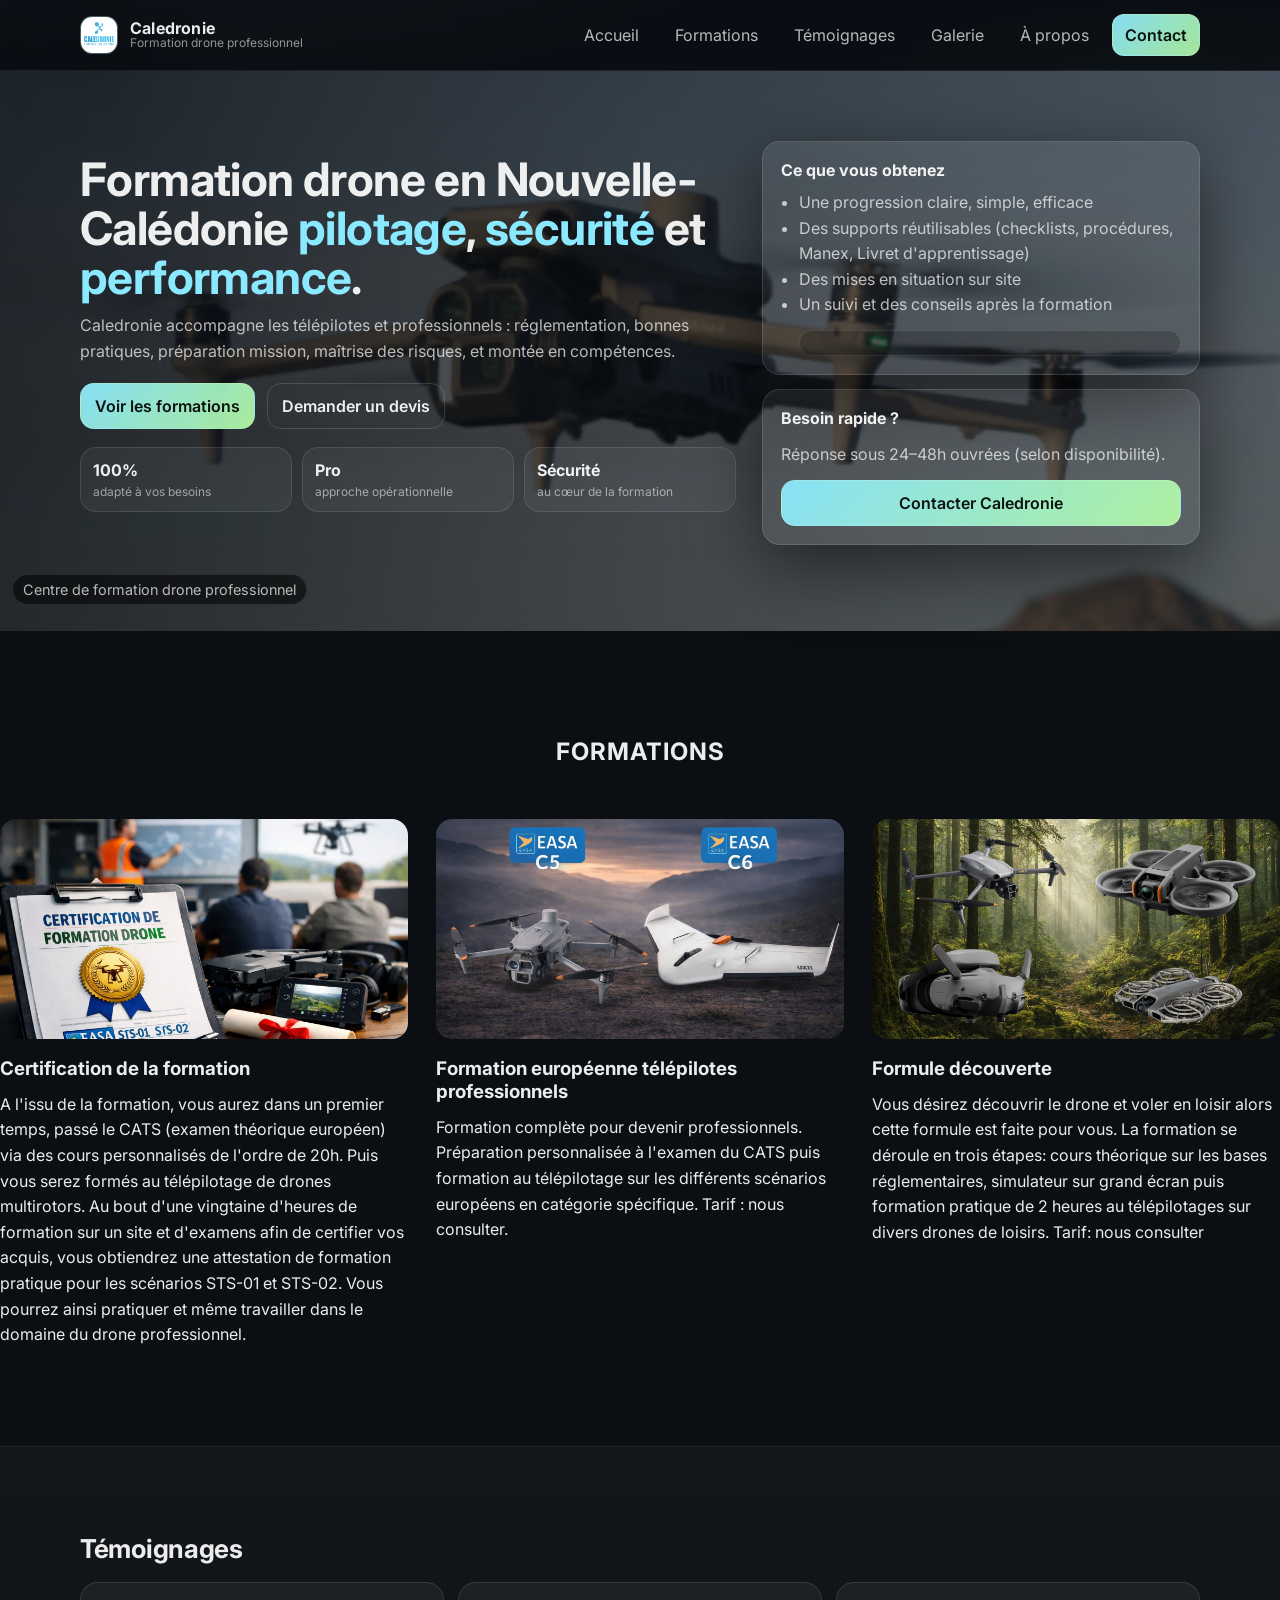
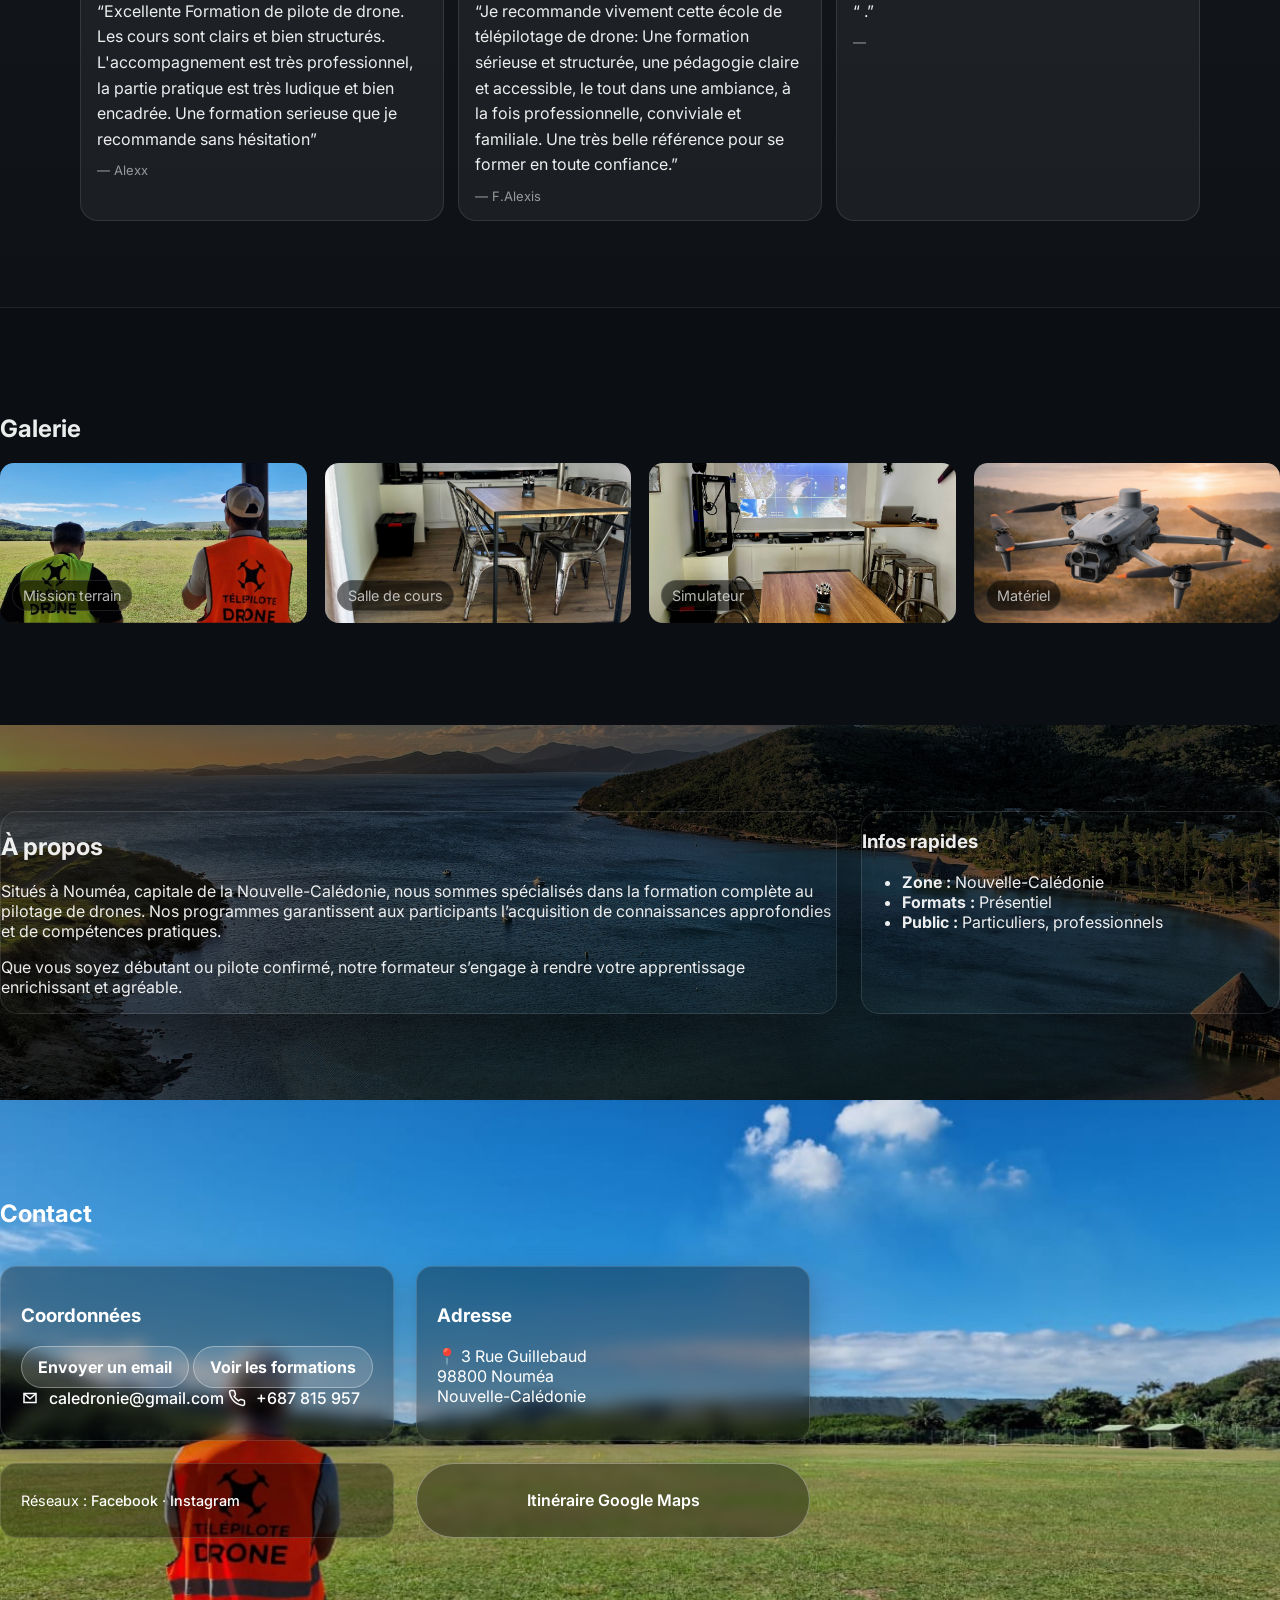
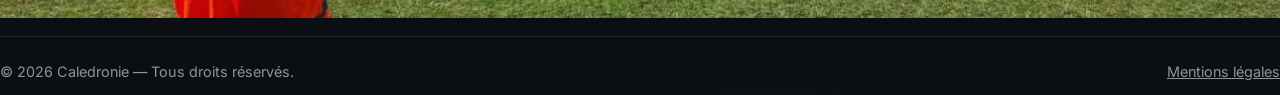
==== commit 4f4e1437: "Update index.html" ====
--- a/index.html
+++ b/index.html
@@ -170,8 +170,8 @@
           </figure>
 
           <figure class="quote">
-            <blockquote>“On .”</blockquote>
-            <figcaption>— Entreprise, inspection</figcaption>
+            <blockquote>“                 .”</blockquote>
+            <figcaption>—                   </figcaption>
           </figure>
         </div>
       </div>
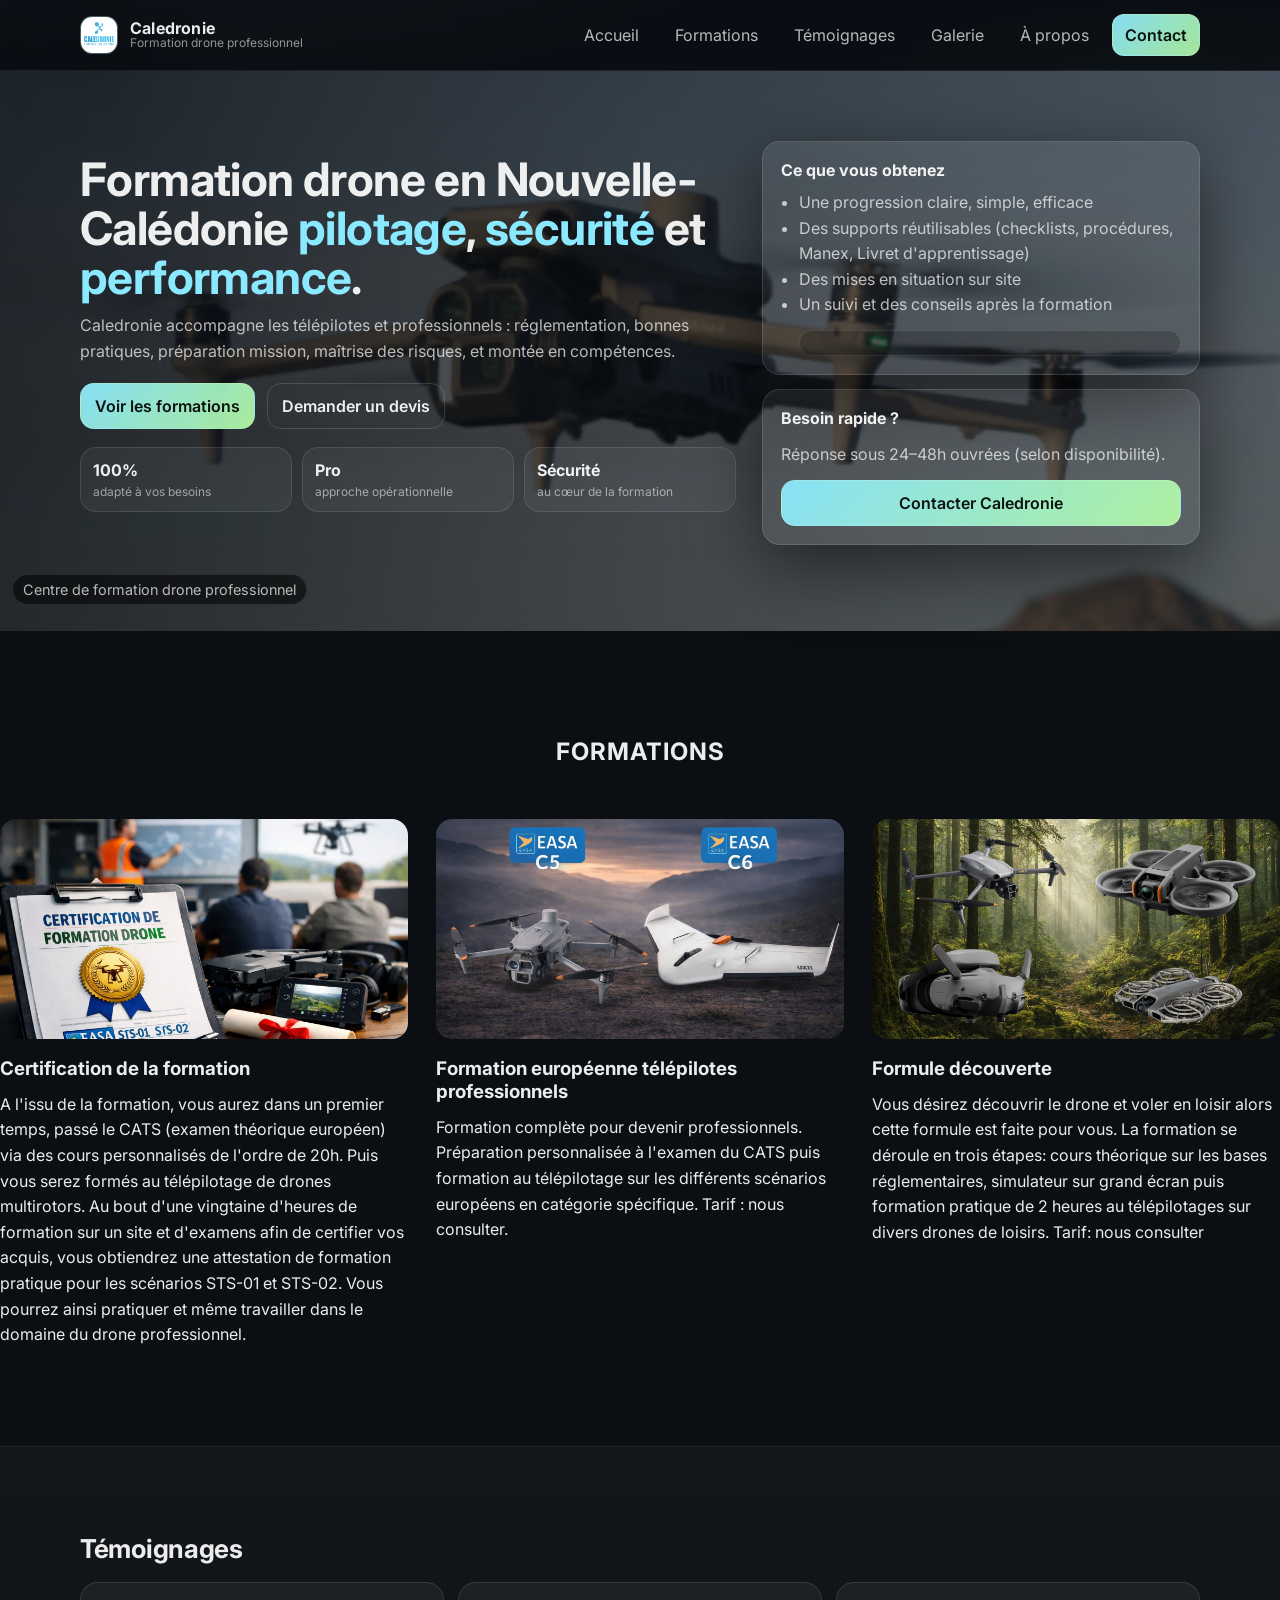
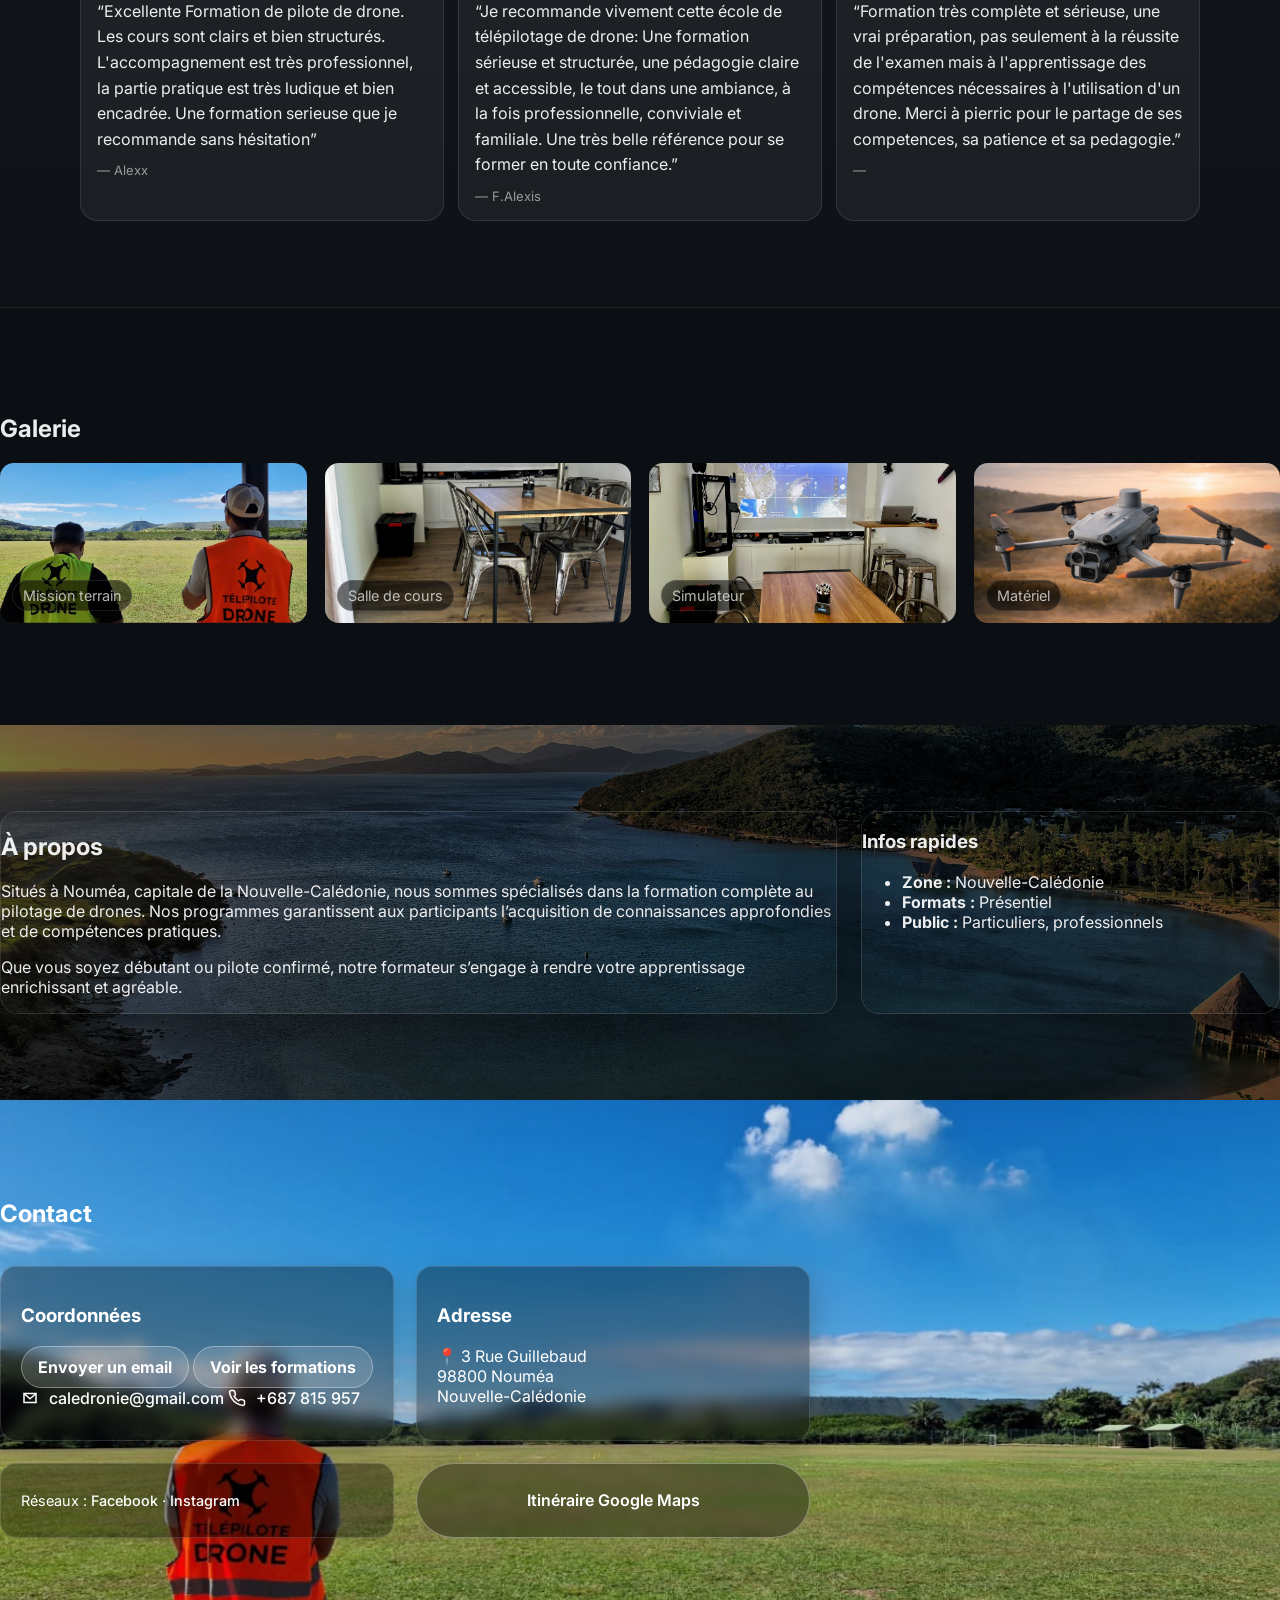
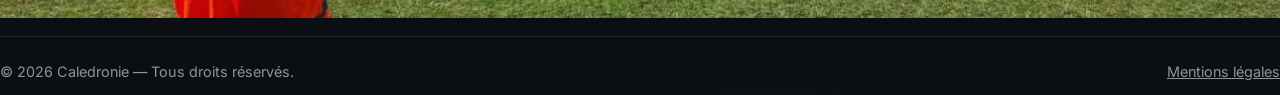
==== commit ae245686: "Update index.html" ====
--- a/index.html
+++ b/index.html
@@ -3,7 +3,7 @@
   <link rel="icon" type="image/jpeg" href="logo.jpg"><head>
   <meta charset="utf-8" />
   <meta name="viewport" content="width=device-width, initial-scale=1" />
-  <title>Caledronie — Centre de formation drone professionnel</title>
+ <title>Formation Drone en Nouvelle-Calédonie | Caledronie</title>
   <meta name="description" content="Caledronie — Centre de formation drone professionnel. Formations, accompagnement, sécurité, réglementation." />
   <link rel="preconnect" href="https://fonts.googleapis.com">
   <link rel="preconnect" href="https://fonts.gstatic.com" crossorigin>
@@ -170,7 +170,7 @@
           </figure>
 
           <figure class="quote">
-            <blockquote>“                 .”</blockquote>
+            <blockquote>“Formation très complète et sérieuse, une vrai préparation, pas seulement à la réussite de l'examen mais à l'apprentissage des compétences nécessaires à l'utilisation d'un drone. Merci à pierric pour le partage de ses competences, sa patience et sa pedagogie.”</blockquote>
             <figcaption>—                   </figcaption>
           </figure>
         </div>
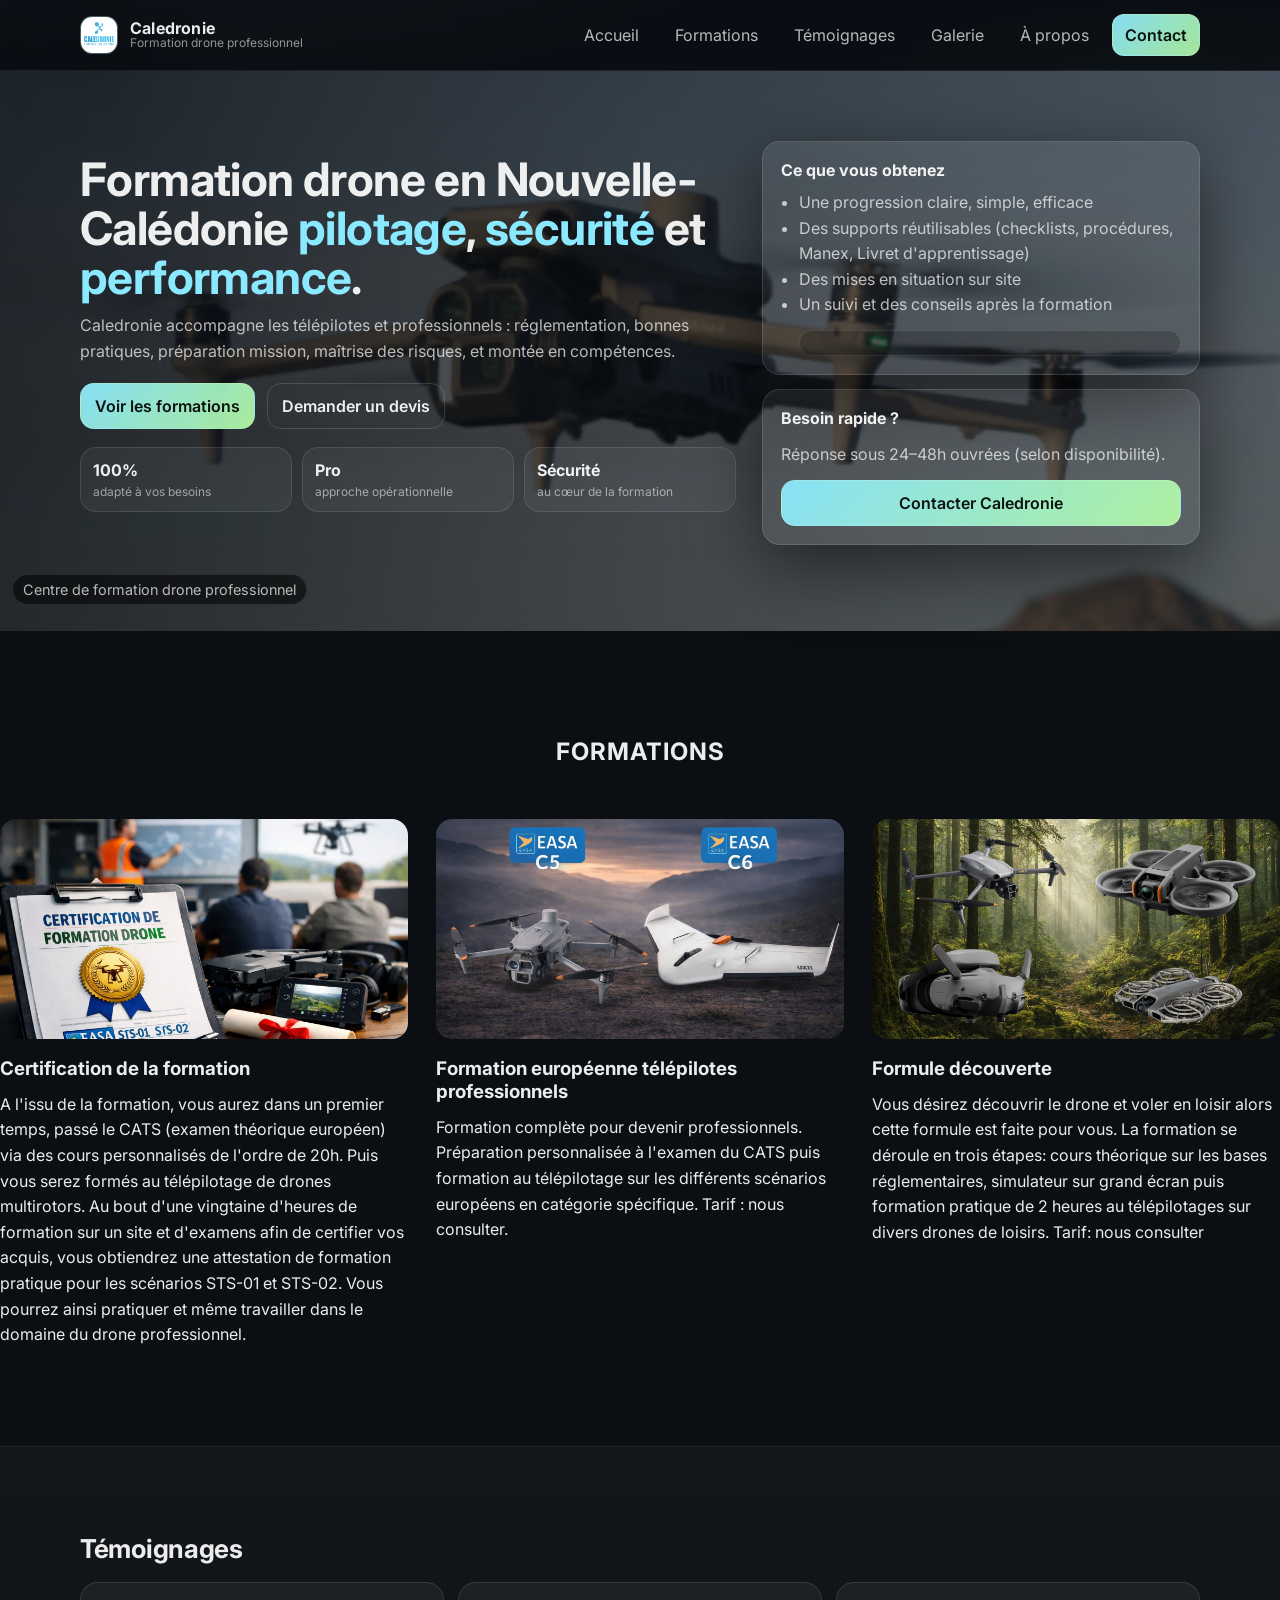
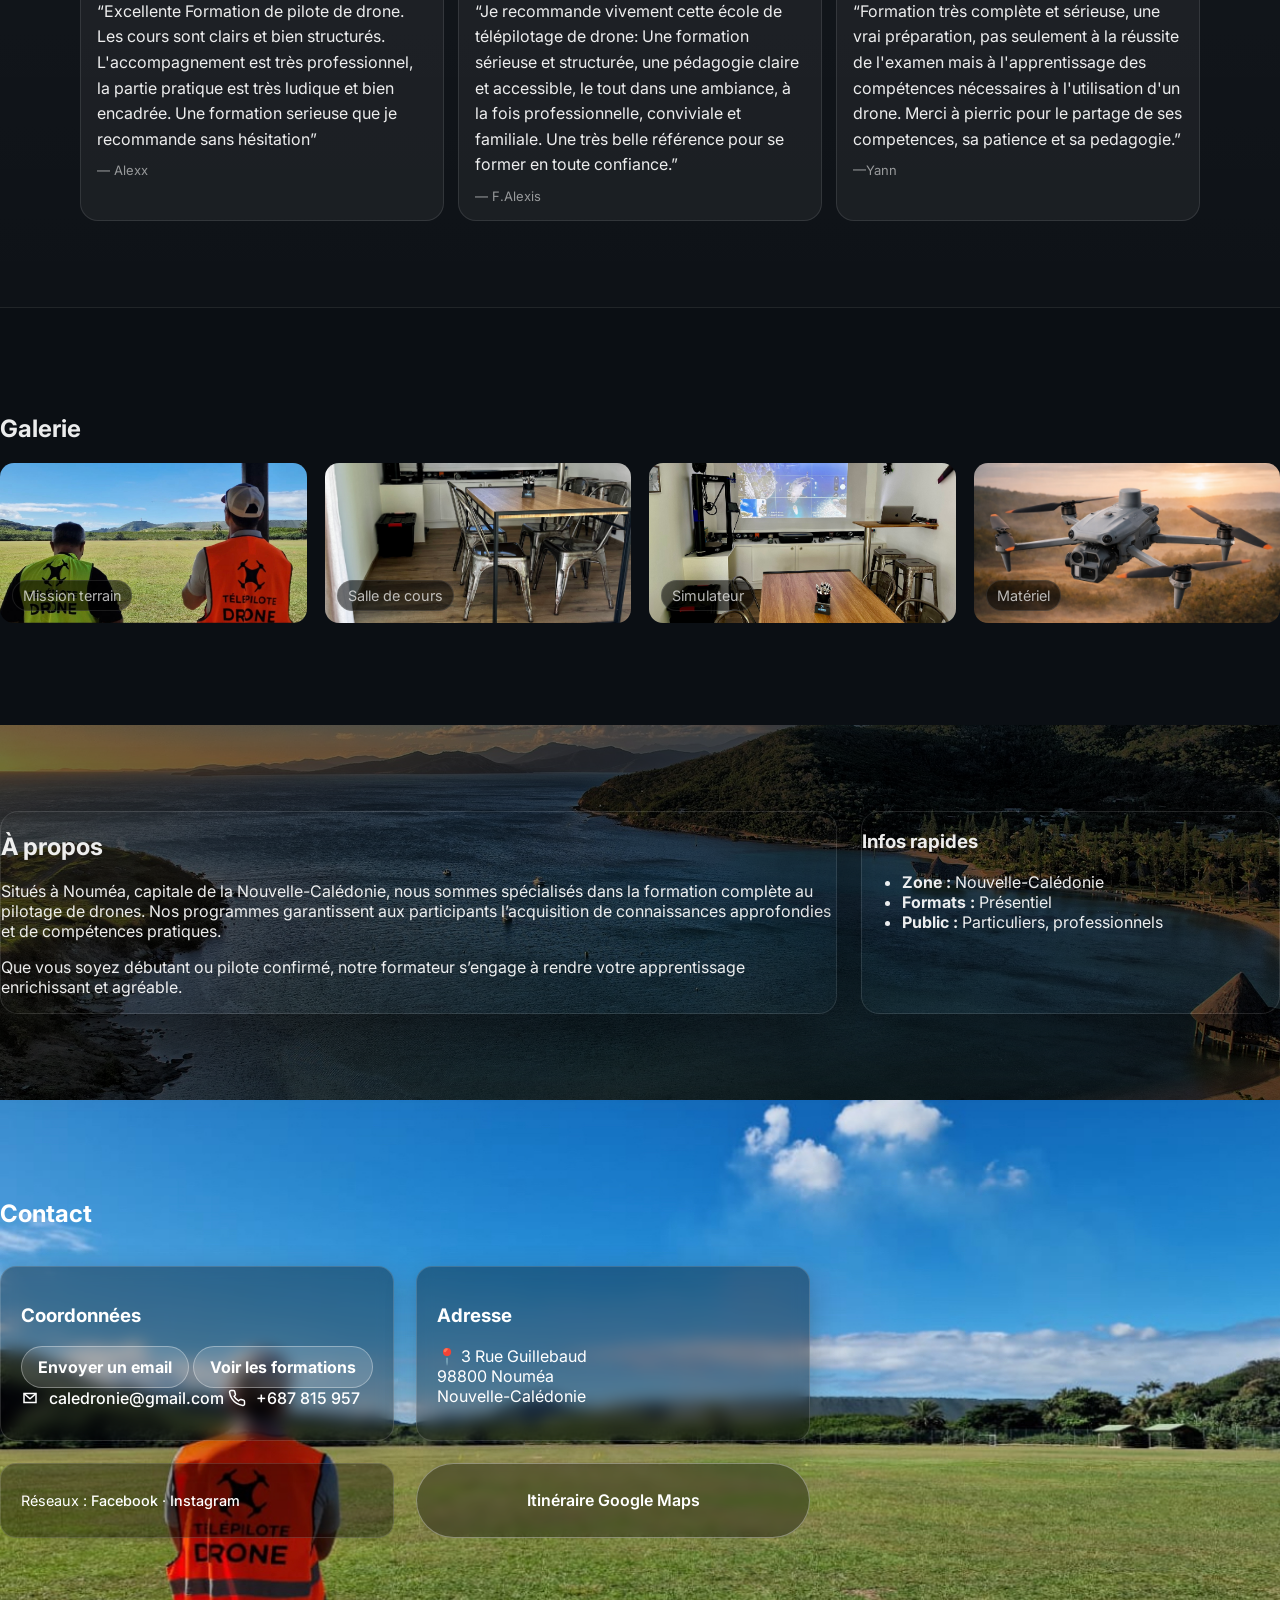
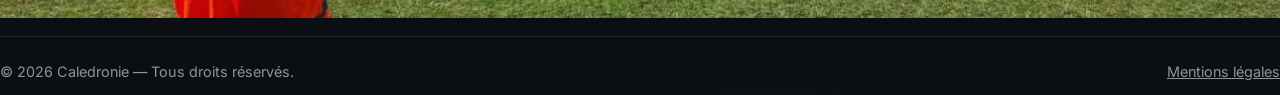
==== commit ffdde766: "Update index.html" ====
--- a/index.html
+++ b/index.html
@@ -171,7 +171,7 @@
 
           <figure class="quote">
             <blockquote>“Formation très complète et sérieuse, une vrai préparation, pas seulement à la réussite de l'examen mais à l'apprentissage des compétences nécessaires à l'utilisation d'un drone. Merci à pierric pour le partage de ses competences, sa patience et sa pedagogie.”</blockquote>
-            <figcaption>—                   </figcaption>
+            <figcaption>—Yann</figcaption>
           </figure>
         </div>
       </div>
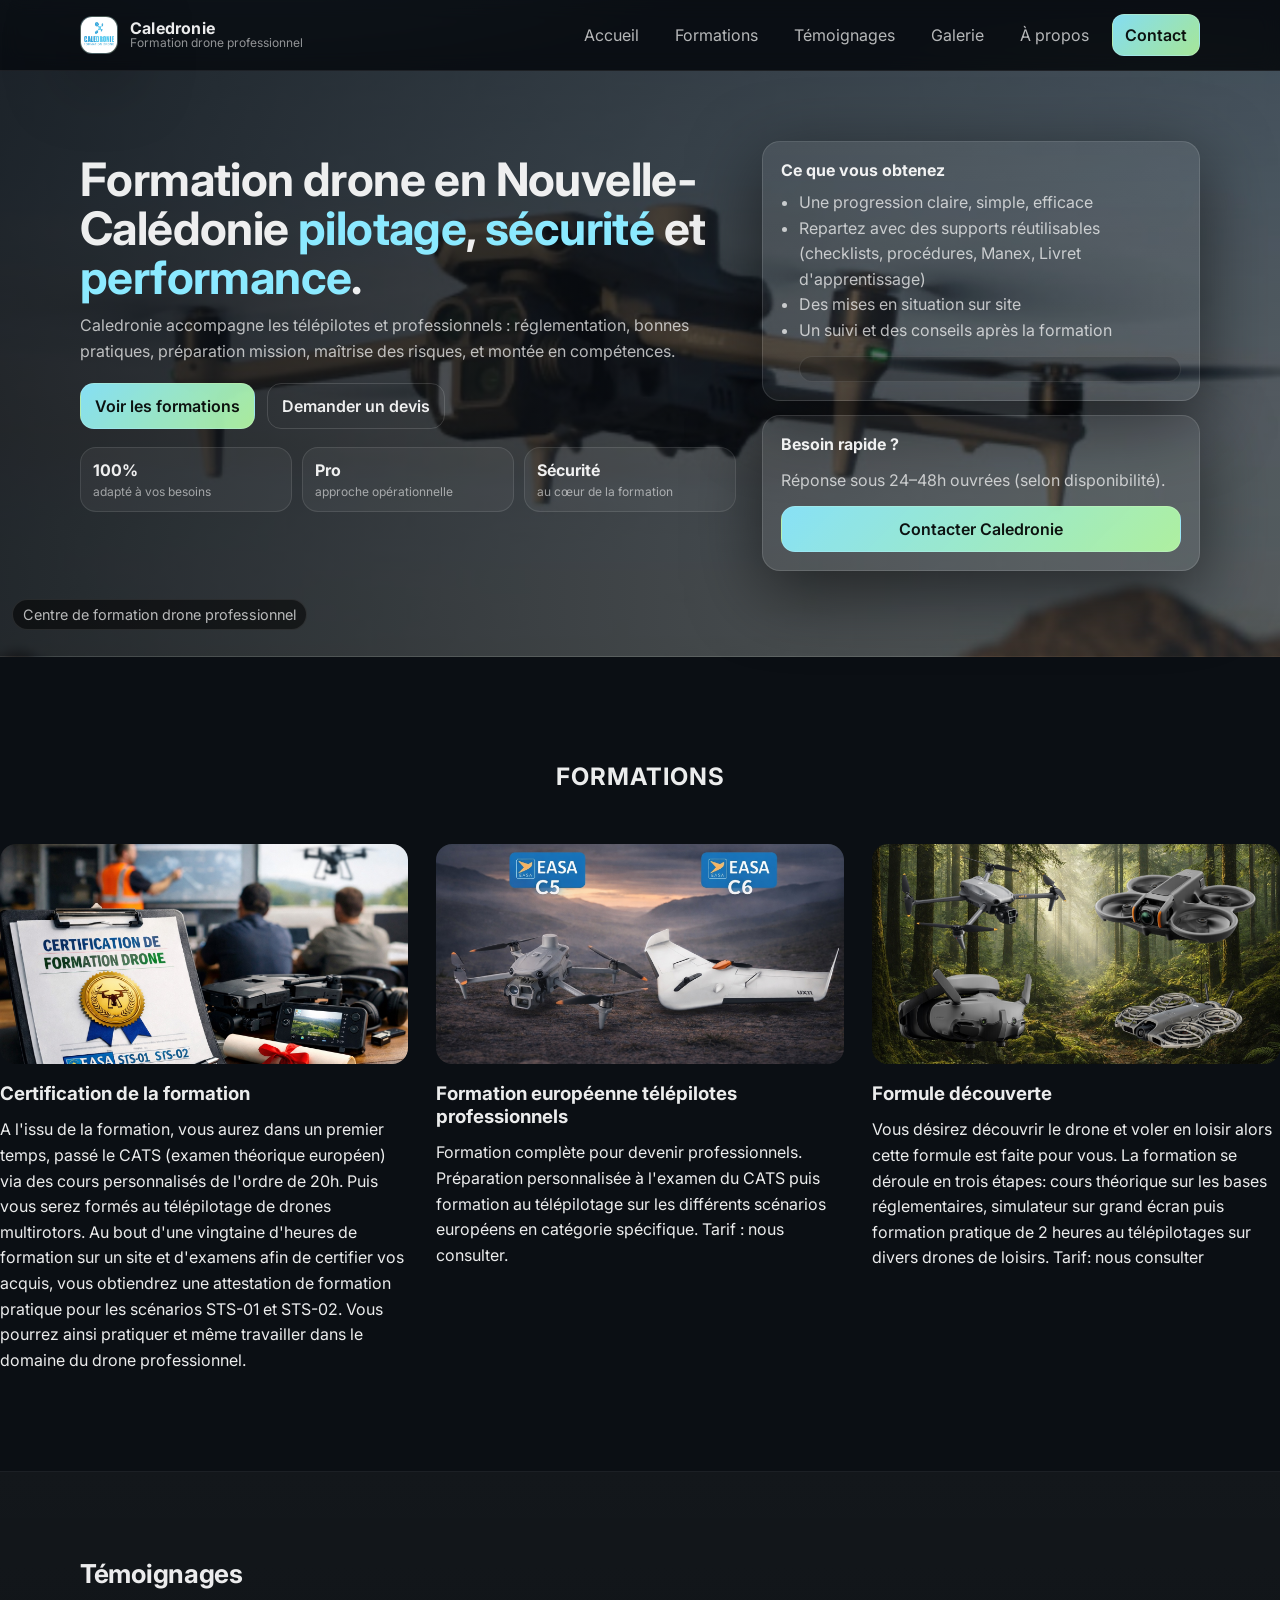
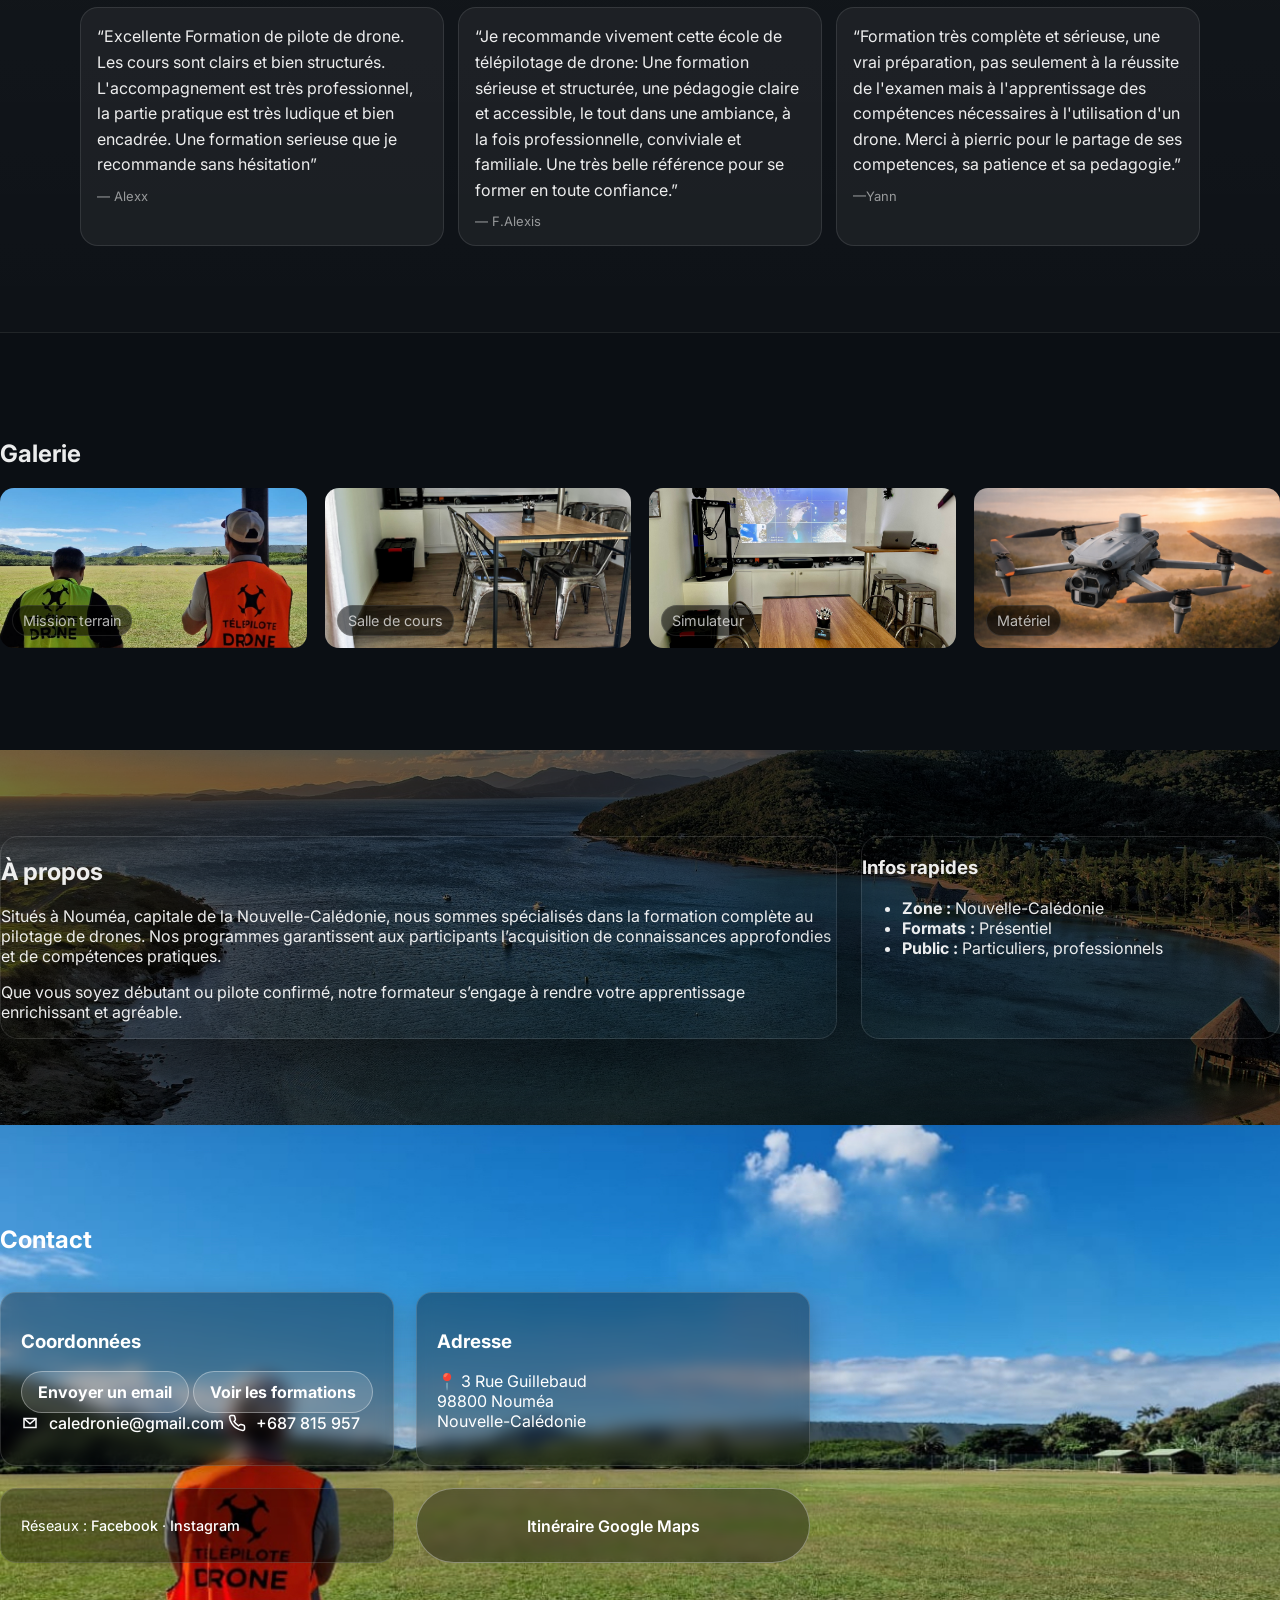
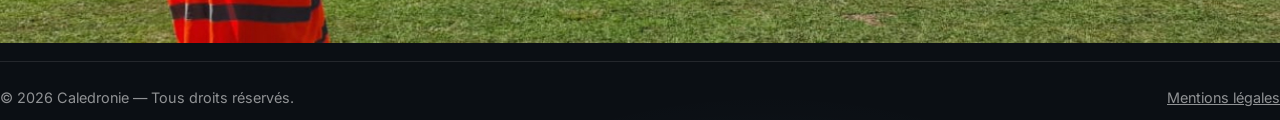
==== commit f3a32941: "Update index.html" ====
--- a/index.html
+++ b/index.html
@@ -82,7 +82,7 @@
             <h2 class="card__title">Ce que vous obtenez</h2>
             <ul class="checklist">
               <li>Une progression claire, simple, efficace</li>
-              <li>Des supports réutilisables (checklists, procédures, Manex, Livret d'apprentissage)</li>
+              <li>Repartez avec des supports réutilisables (checklists, procédures, Manex, Livret d'apprentissage)</li>
               <li>Des mises en situation sur site</li>
               <li>Un suivi et des conseils après la formation</li>
             
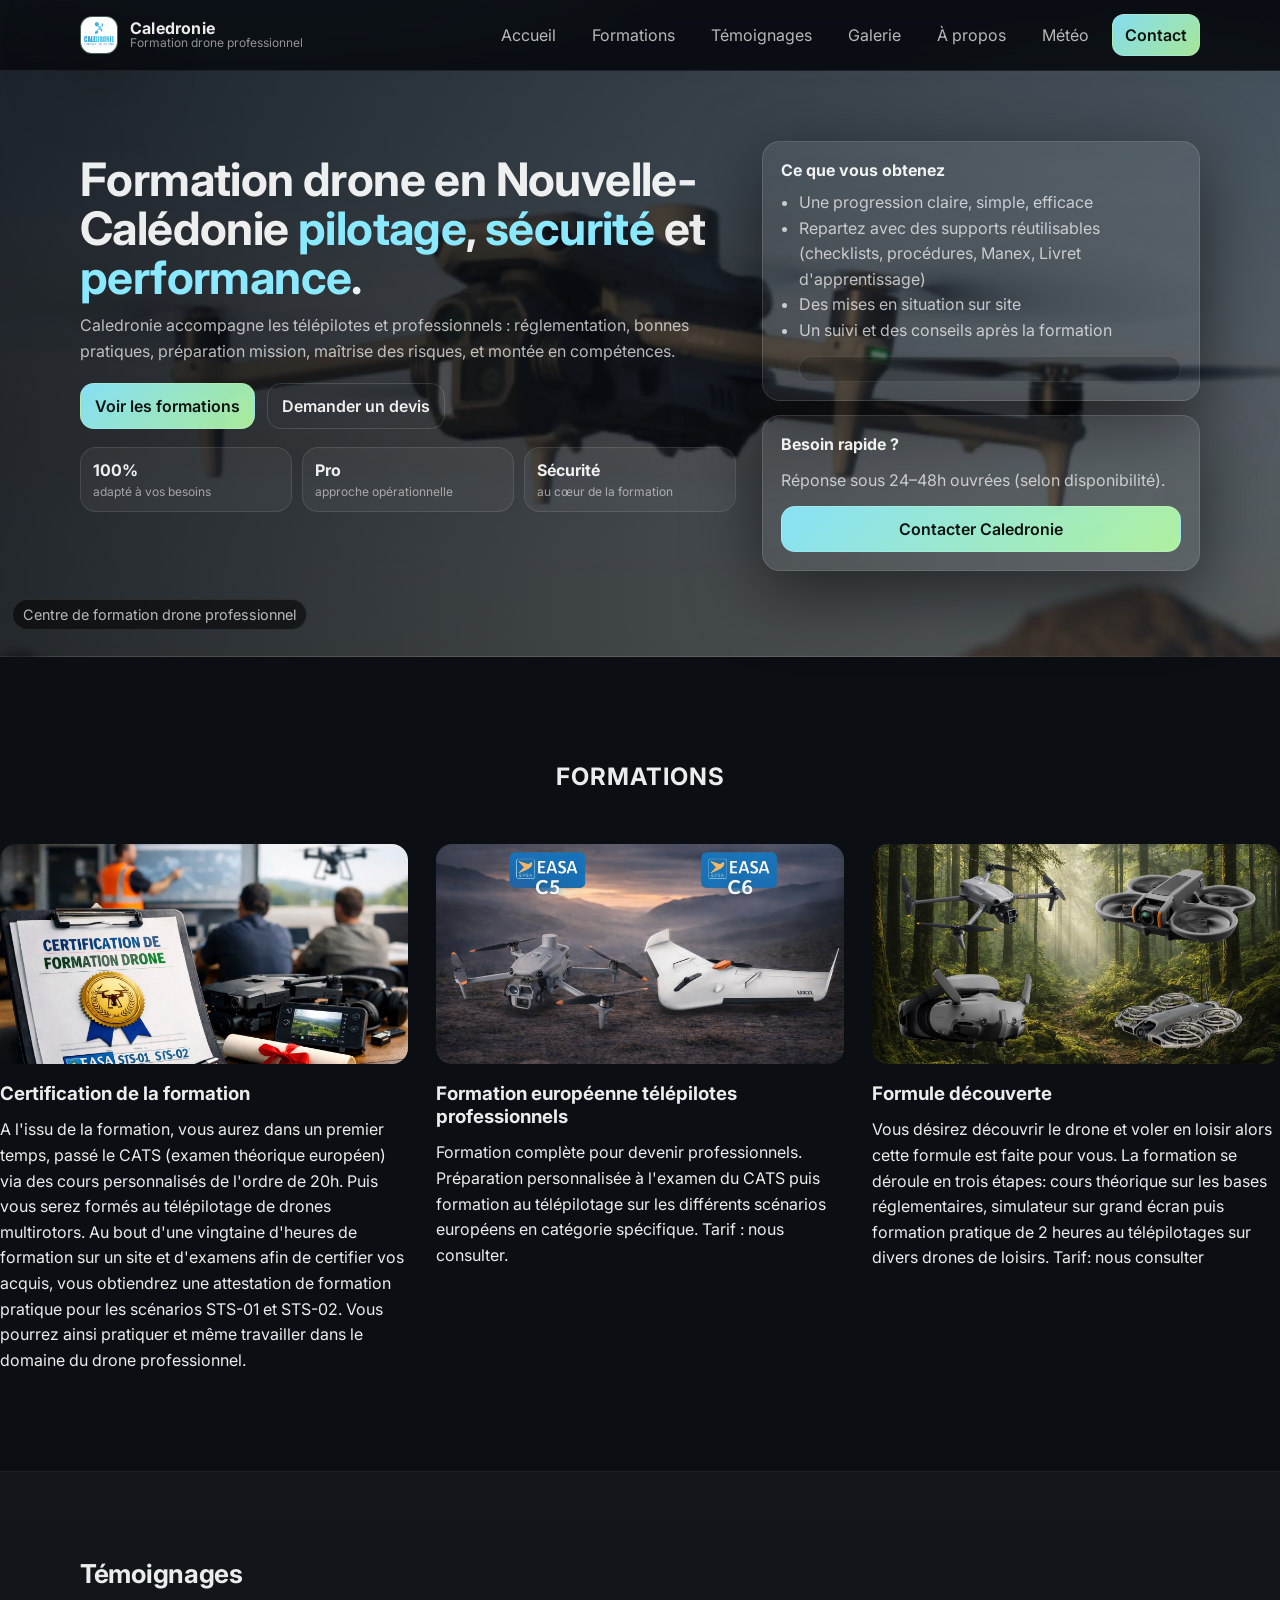
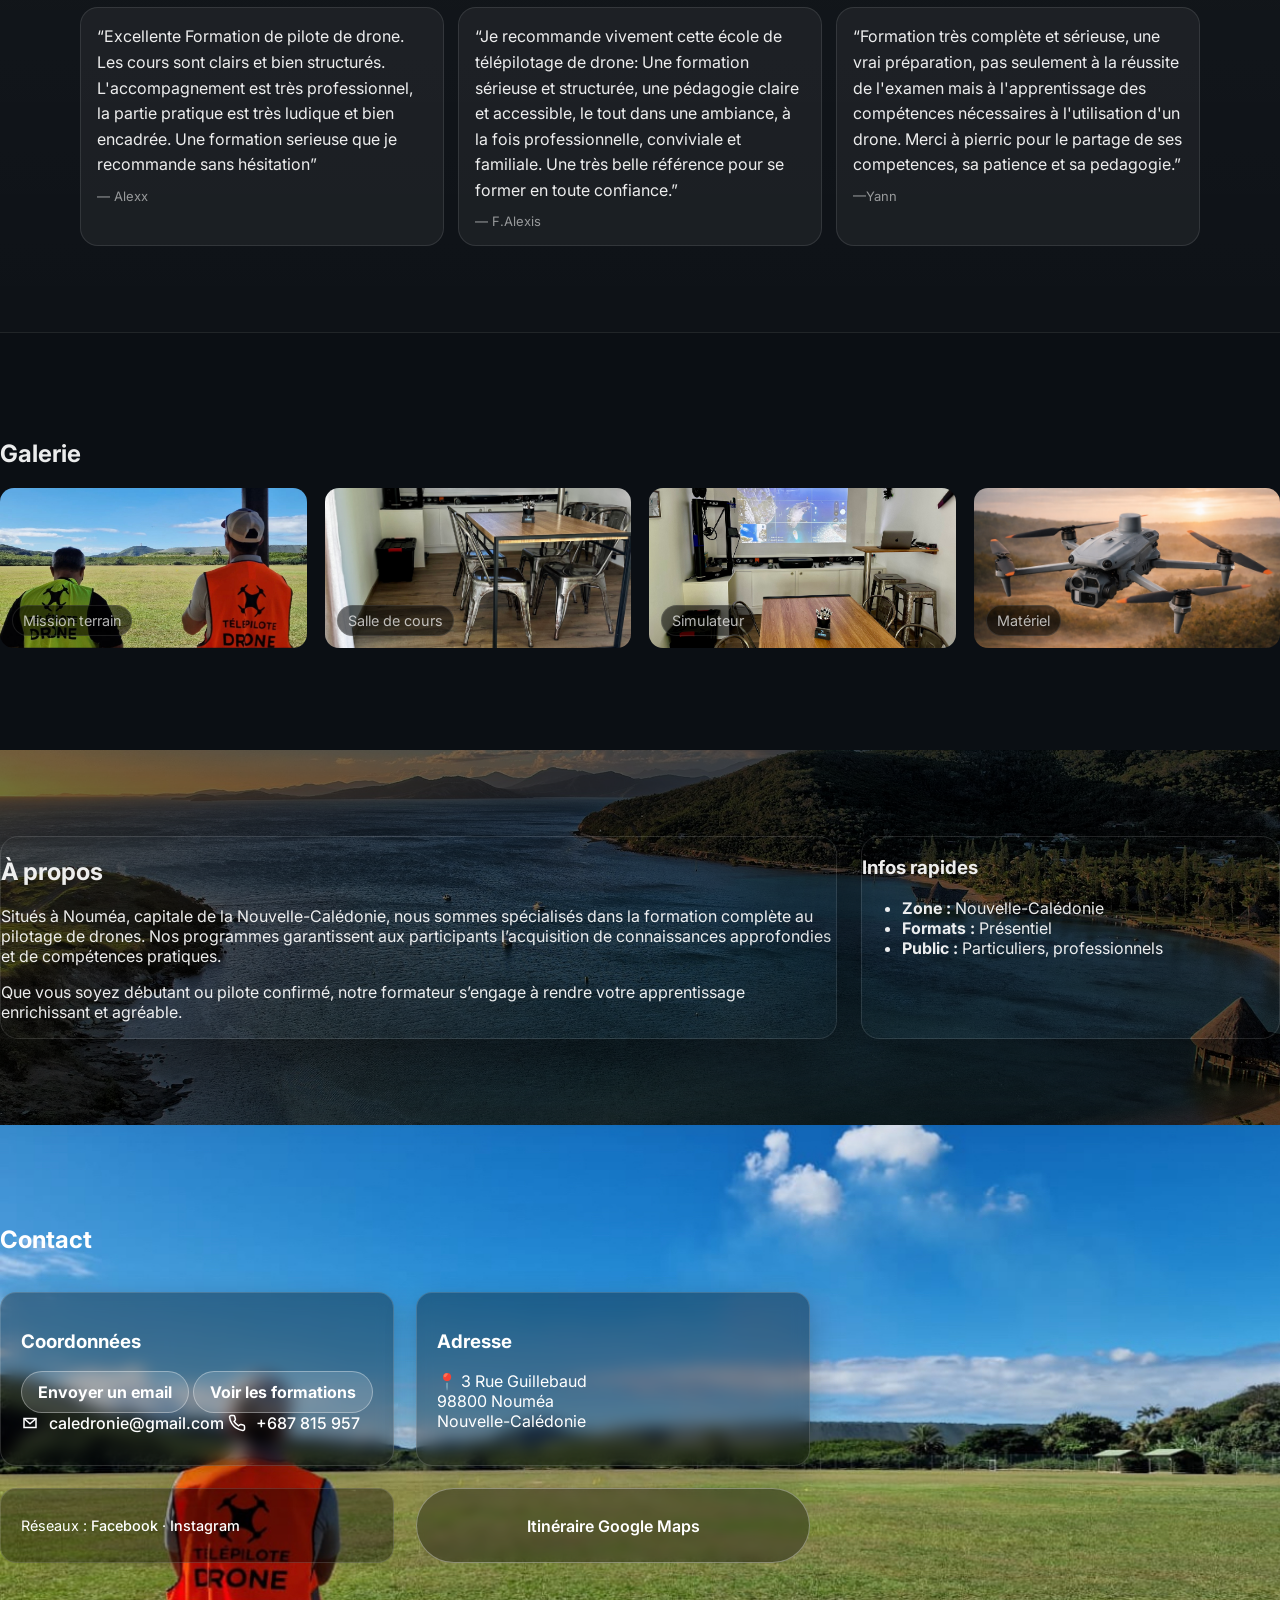
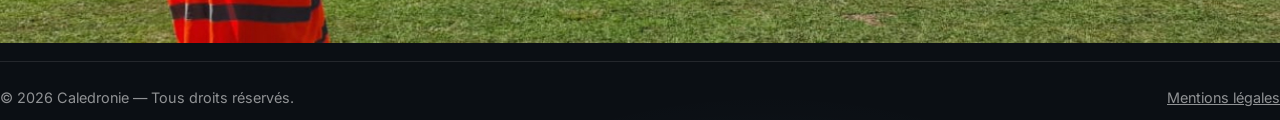
==== commit df42d55f: "Update index.html" ====
--- a/index.html
+++ b/index.html
@@ -39,6 +39,7 @@
         <a href="#temoignages" class="nav__link">Témoignages</a>
         <a href="#galerie" class="nav__link">Galerie</a>
         <a href="#apropos" class="nav__link">À propos</a>
+        <a href="meteo.html" class="nav__link">Météo</a>
         <a href="#contact" class="nav__cta">Contact</a>
       </nav>
     </div>
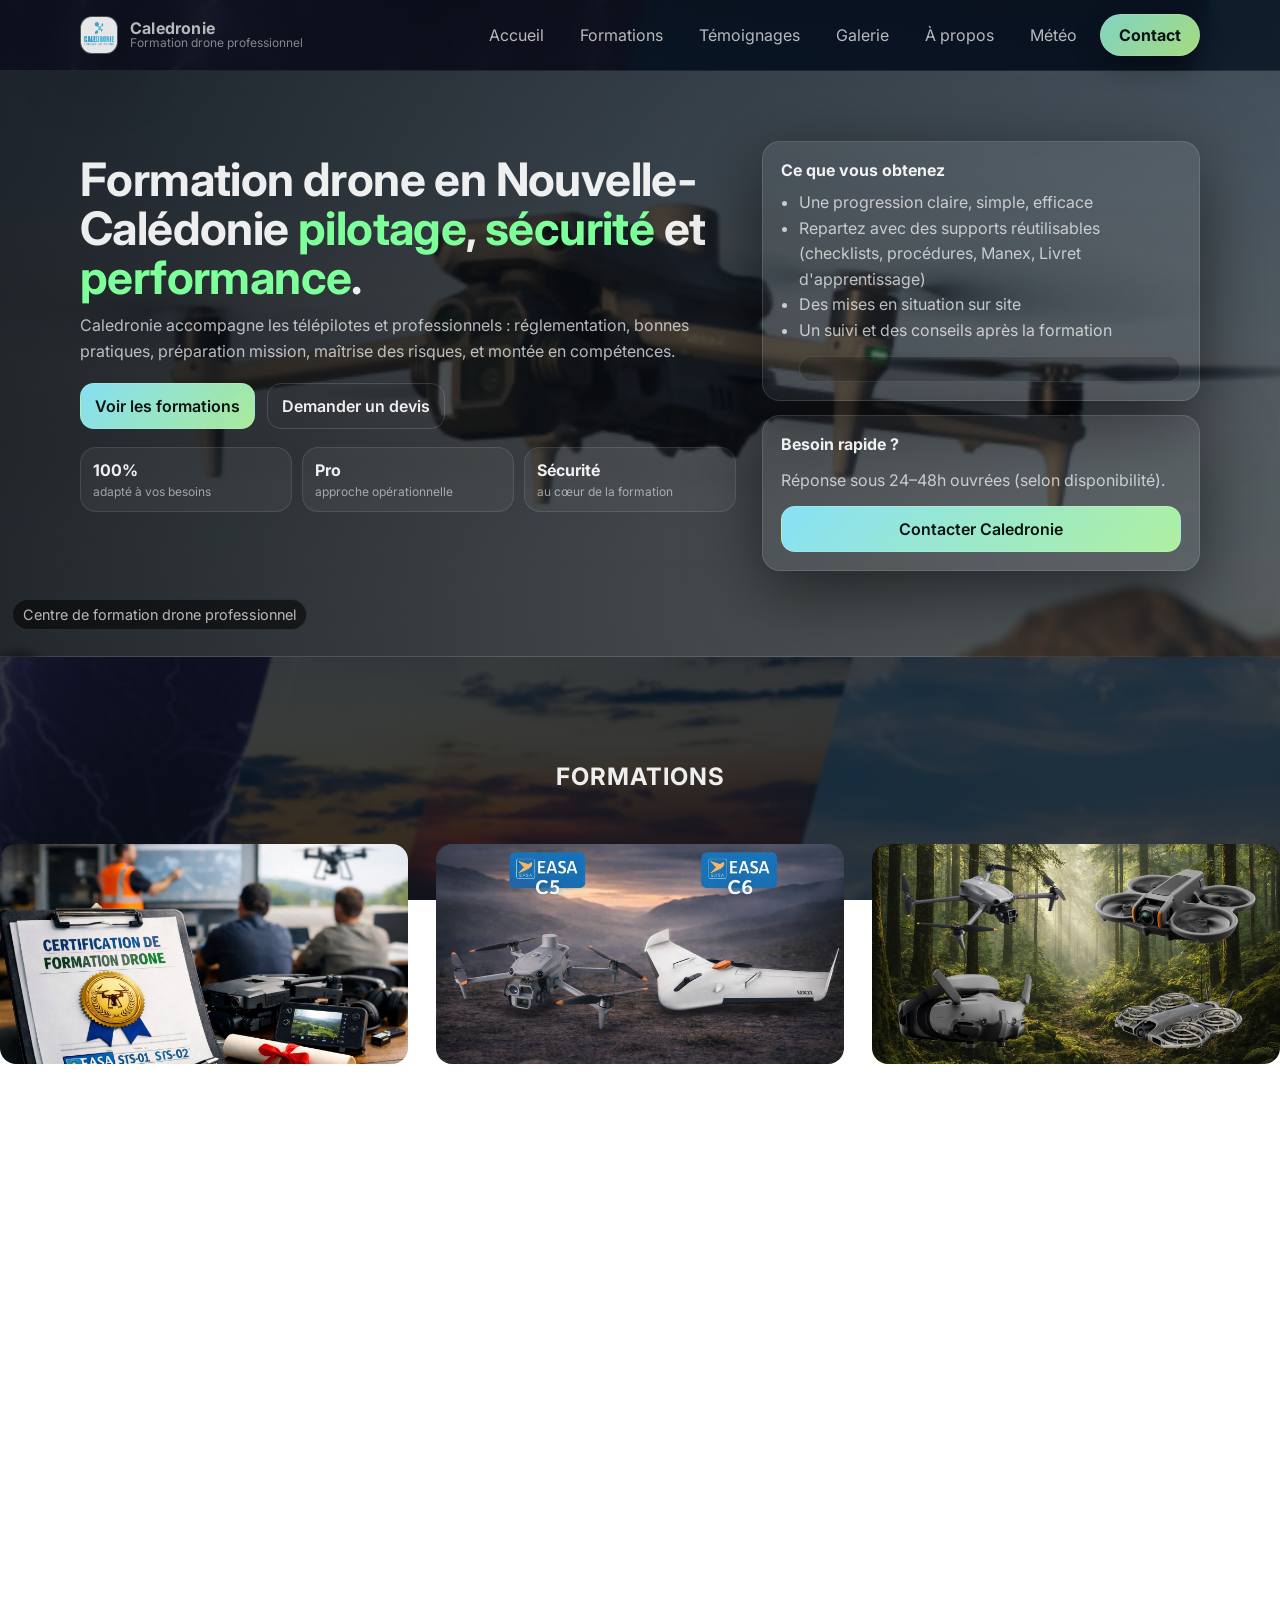
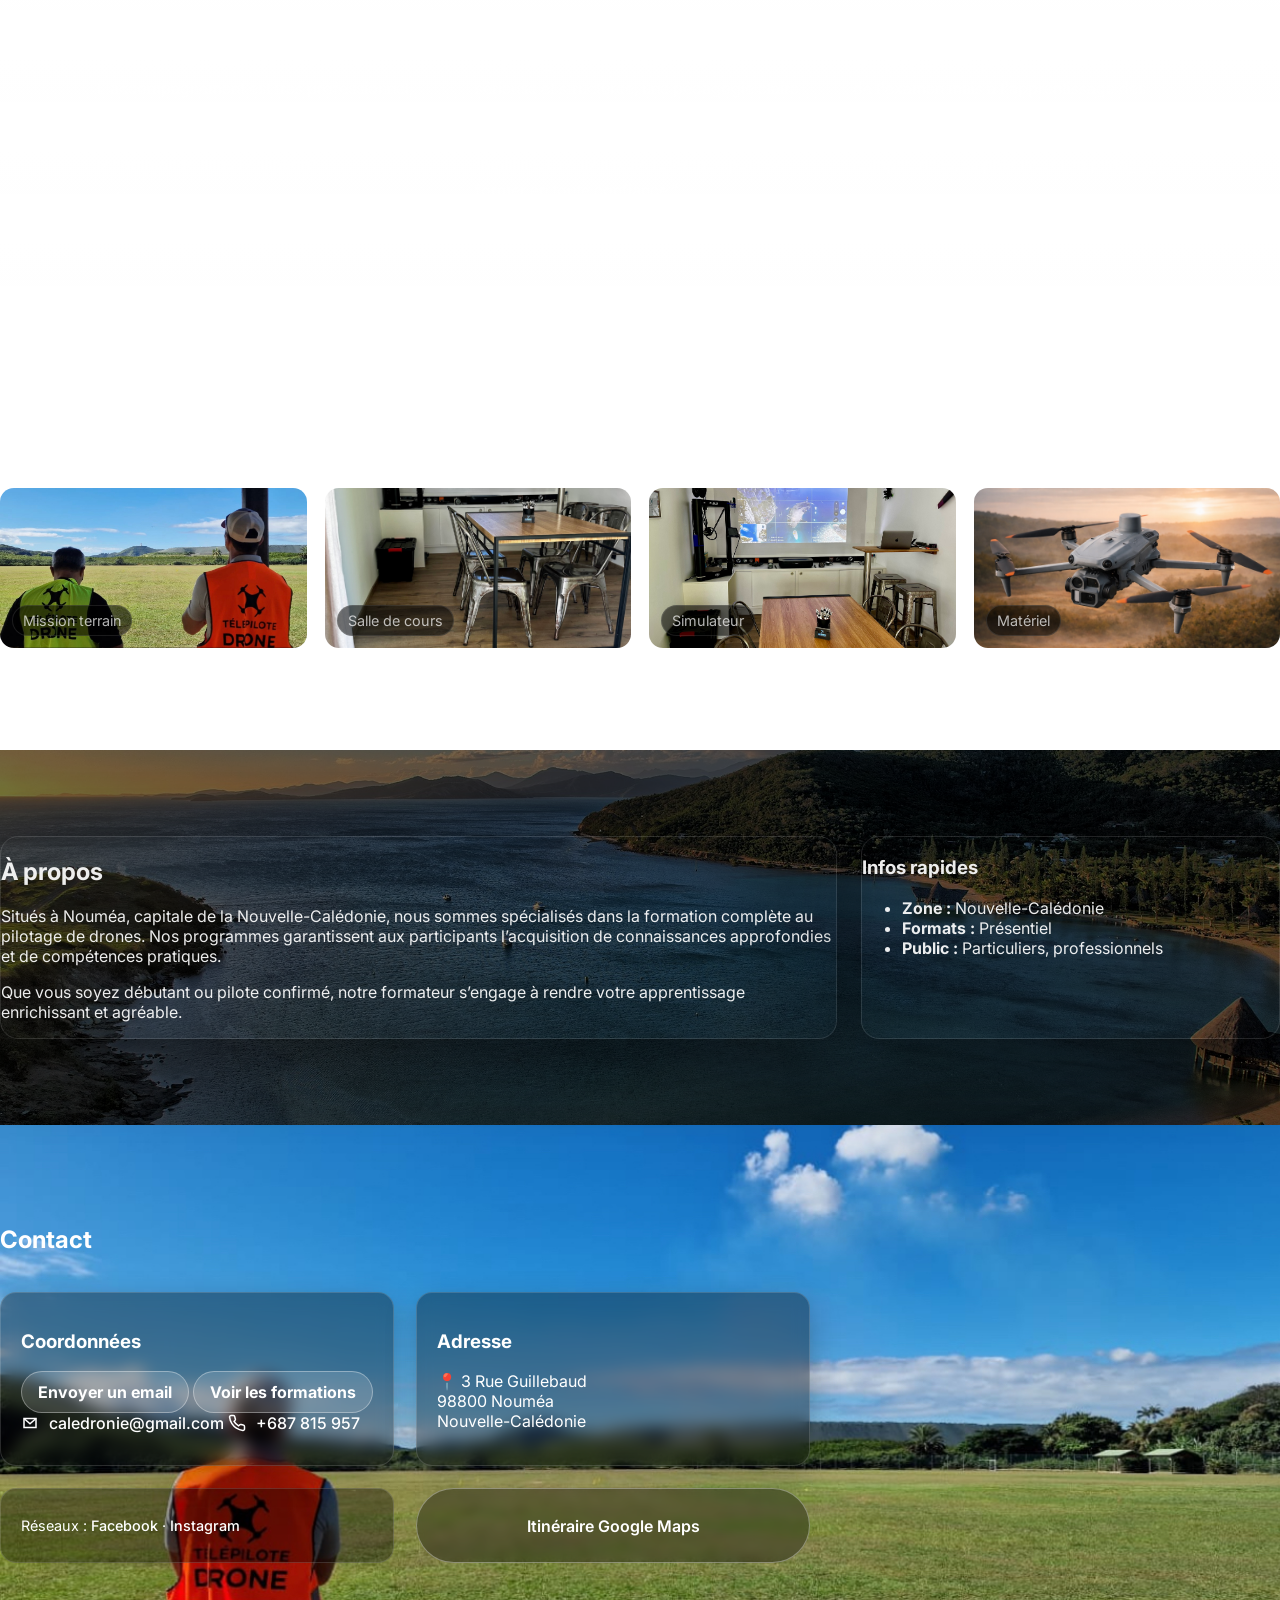
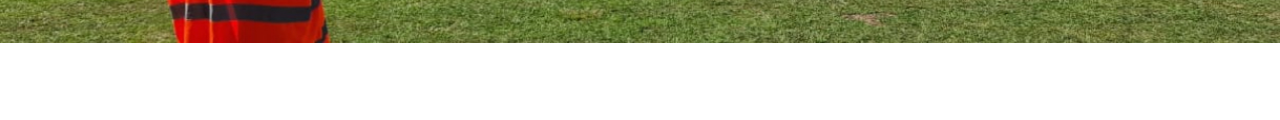
==== commit cf7d2d7c: "Update index.html" ====
--- a/index.html
+++ b/index.html
@@ -334,6 +334,41 @@
   </main>
 
   <script src="script.js"></script>
+  <script>
+  // Force le scroll sur l'ancre quand on arrive depuis une autre page (meteo.html)
+  (function () {
+    function goHash() {
+      const hash = window.location.hash;
+      if (!hash) return;
+
+      const el = document.querySelector(hash);
+      if (!el) return;
+
+      // petit délai pour laisser les scripts/animations/menu se charger
+      setTimeout(() => {
+        el.scrollIntoView({ behavior: "smooth", block: "start" });
+      }, 150);
+    }
+
+    // au chargement
+    window.addEventListener("load", goHash);
+
+    // si on clique sur un lien d'ancre dans la page
+    window.addEventListener("hashchange", goHash);
+  })();
+</script>
+  <script>
+window.addEventListener("load", function() {
+  if (window.location.hash) {
+    const el = document.querySelector(window.location.hash);
+    if (el) {
+      setTimeout(() => {
+        el.scrollIntoView({ behavior: "auto", block: "start" });
+      }, 500);
+    }
+  }
+});
+</script>
 </body>
 </html>
 <script>
--- a/styles.css
+++ b/styles.css
@@ -17,10 +17,15 @@
   margin:0;
   font-family: Inter, system-ui, -apple-system, Segoe UI, Roboto, Arial, sans-serif;
   background:
-    radial-gradient(1200px 700px at 20% -10%, rgba(139,233,255,.18), transparent 60%),
-    radial-gradient(900px 600px at 90% 10%, rgba(184,255,166,.12), transparent 55%),
-    radial-gradient(800px 600px at 60% 110%, rgba(139,233,255,.10), transparent 60%),
-    var(--bg);
+  linear-gradient(rgba(10,15,20,0.72), rgba(10,15,20,0.82)),
+  url("images/meteo-bg.jpg"),
+  url("./images/meteo-bg.jpg"),
+  url("meteo-bg.jpg");
+background-position: center;
+background-size: cover;
+background-repeat: no-repeat;
+background-attachment: fixed;
+    
   color: var(--text);
 }
 
@@ -771,4 +776,507 @@
 }
 .dot {
   display: none;
-}
+}.meteo-grid {
+    display: grid;
+    grid-template-columns: repeat(auto-fit, minmax(280px, 1fr));
+    gap: 20px;
+    margin-top: 40px;
+}
+
+.meteo-card {
+    background: #111;
+    padding: 20px;
+    border-radius: 12px;
+    border: 1px solid #222;
+}
+
+.meteo-card h2 {
+    margin-bottom: 10px;
+    color: #8be9fd;
+}
+
+.meteo-card pre {
+    white-space: pre-wrap;
+    font-family: monospace;
+    font-size: 14px;
+}
+/* ===== INFOS UTILES (page météo) ===== */
+.infos {
+  margin-top: 10px;
+}
+
+.infos h3 {
+  margin-bottom: 12px;
+}
+
+.infos div {
+  margin: 6px 0;
+}
+
+.infos strong {
+  margin-left: 6px;
+  font-weight: 600;
+  color: #ffffff;
+}
+/* ===== METEO (style identique accueil) ===== */
+.weather-grid{
+  display:grid;
+  grid-template-columns: repeat(3, minmax(0, 1fr));
+  gap: 18px;
+  align-items: start;
+}
+@media (max-width: 980px){
+  .weather-grid{ grid-template-columns: 1fr; }
+}
+
+.weather-card{
+  padding: 18px;
+}
+
+.weather-card h2{
+  margin: 0 0 12px;
+  font-size: 1.15rem;
+  font-weight: 800;
+}
+
+/* glass dark (proche accueil) */
+.glass{
+  background: rgba(0,0,0,0.35);
+  border: 1px solid rgba(255,255,255,0.10);
+  border-radius: 18px;
+  box-shadow: 0 12px 35px rgba(0,0,0,0.45);
+  backdrop-filter: blur(10px);
+  -webkit-backdrop-filter: blur(10px);
+}
+
+.weather-card pre{
+  margin:0;
+  white-space: pre-wrap;
+  word-break: break-word;
+  font-family: ui-monospace, SFMono-Regular, Menlo, Monaco, Consolas, "Liberation Mono", monospace;
+  font-size: .92rem;
+  line-height: 1.35;
+  opacity: .95;
+}
+
+/* Infos utiles */
+.infos .info-row{
+  display:flex;
+  justify-content:space-between;
+  gap:12px;
+  padding:10px 0;
+  border-bottom:1px solid rgba(255,255,255,0.10);
+}
+.infos .info-row:last-of-type{ border-bottom:none; }
+.infos span{ opacity:.85; }
+.infos strong{ font-size:1.05rem; letter-spacing:.3px; }
+.infos .info-sub{ margin-top:10px; font-size:.86rem; opacity:.75; }
+header, nav {
+  position: relative;
+  z-index: 9999;
+}
+.meteo-page, main {
+  position: relative;
+  z-index: 1;
+}
+.meteo-page{padding:40px 20px;}
+.weather-grid{display:grid;grid-template-columns:repeat(3,1fr);gap:20px;}
+.weather-card{padding:20px;border-radius:16px;}
+.glass{background:rgba(0,0,0,.35);border:1px solid rgba(255,255,255,.1);backdrop-filter:blur(10px);}
+.weather-card h2{margin-bottom:10px;}
+.weather-card pre{white-space:pre-wrap;font-family:monospace;font-size:.9rem;}
+.infos .info-row{display:flex;justify-content:space-between;padding:8px 0;border-bottom:1px solid rgba(255,255,255,.1);}
+.infos .info-sub{font-size:.85rem;opacity:.8;margin-top:6px;}
+.meteo-page{padding:40px 20px;}
+.weather-grid{display:grid;grid-template-columns:repeat(3,1fr);gap:20px;}
+.weather-card{padding:20px;border-radius:16px;}
+.glass{background:rgba(0,0,0,.35);border:1px solid rgba(255,255,255,.1);backdrop-filter:blur(10px);}
+.weather-card h2{margin-bottom:10px;}
+.weather-card pre{white-space:pre-wrap;font-family:monospace;font-size:.9rem;}
+.infos .info-row{display:flex;justify-content:space-between;padding:8px 0;border-bottom:1px solid rgba(255,255,255,.1);}
+.infos .info-sub{font-size:.85rem;opacity:.8;margin-top:6px;}
+/* Menu météo (fallback) */
+#siteNav { display:flex; gap:18px; align-items:center; }
+#burger { display:none; }
+
+@media (max-width: 900px){
+  #burger { display:inline-flex; }
+  #siteNav { display:none; flex-direction:column; align-items:flex-start; gap:12px; padding-top:12px; }
+  #siteNav.is-open { display:flex; }
+}
+/* ====== METEO PAGE STYLE ====== */
+
+.meteo-page h1 {
+  font-size: 48px;
+  margin-bottom: 30px;
+  letter-spacing: -1px;
+}
+
+/* Grille comme l’accueil */
+.meteo-grid {
+  display: grid;
+  grid-template-columns: 1fr 1fr 340px;
+  gap: 24px;
+  align-items: start;
+}
+
+/* Cartes effet verre */
+.meteo-card {
+  background: rgba(255,255,255,0.05);
+  border-radius: 16px;
+  padding: 22px 24px;
+  backdrop-filter: blur(12px);
+  border: 1px solid rgba(255,255,255,0.08);
+  box-shadow: 0 10px 40px rgba(0,0,0,0.4);
+  transition: 0.3s ease;
+}
+
+.meteo-card:hover {
+  transform: translateY(-4px);
+  box-shadow: 0 15px 50px rgba(0,0,0,0.55);
+}
+
+.meteo-card h2 {
+  margin-bottom: 12px;
+  font-size: 20px;
+}
+
+/* Texte METAR */
+.meteo-card pre {
+  font-family: "Courier New", monospace;
+  font-size: 14px;
+  line-height: 1.5;
+  color: #eaeaea;
+}
+
+/* Bloc infos à droite */
+.meteo-infos .info-row {
+  display: flex;
+  justify-content: space-between;
+  margin-bottom: 10px;
+  font-size: 15px;
+}
+
+.meteo-infos strong {
+  font-weight: 600;
+}
+
+/* Responsive */
+@media (max-width: 1000px) {
+  .meteo-grid {
+    grid-template-columns: 1fr;
+  }
+}
+/* ===== FORCE STYLE PAGE METEO ===== */
+
+.meteo-page {
+  padding: 40px 0 80px;
+}
+
+.meteo-page h1 {
+  font-size: 48px;
+  margin-bottom: 30px;
+  letter-spacing: -1px;
+}
+
+.meteo-grid {
+  display: grid;
+  grid-template-columns: 1fr 1fr 340px;
+  gap: 24px;
+  align-items: start;
+}
+
+.meteo-card {
+  background: rgba(255,255,255,0.05) !important;
+  border-radius: 16px;
+  padding: 22px 24px;
+  backdrop-filter: blur(12px);
+  border: 1px solid rgba(255,255,255,0.08);
+  box-shadow: 0 10px 40px rgba(0,0,0,0.4);
+}
+
+.meteo-card h2 {
+  margin-bottom: 12px;
+  font-size: 20px;
+}
+
+.meteo-card pre {
+  font-family: monospace;
+  font-size: 14px;
+  line-height: 1.5;
+  color: #eaeaea;
+}
+
+.meteo-infos .info-row {
+  display: flex;
+  justify-content: space-between;
+  margin-bottom: 10px;
+  font-size: 15px;
+}
+
+@media (max-width: 1000px) {
+  .meteo-grid {
+    grid-template-columns: 1fr;
+  }
+}
+/* ===== METEO : même déco que l’accueil (glassy + glow) ===== */
+
+.meteo-page{
+  padding: 48px 0 80px;
+}
+
+/* Titre gros + léger glow comme la home */
+.meteo-page h1{
+  font-size: clamp(42px, 5vw, 64px);
+  line-height: 1.05;
+  letter-spacing: -1px;
+  margin: 10px 0 26px;
+  text-shadow: 0 10px 40px rgba(0,0,0,.55);
+}
+
+/* Grille 2 cartes + infos à droite */
+.weather-grid{
+  display: grid !important;
+  grid-template-columns: 1fr 1fr 420px !important;
+  gap: 22px !important;
+  align-items: start !important;
+}
+
+@media (max-width: 1100px){
+  .weather-grid{ grid-template-columns: 1fr !important; }
+}
+
+/* Cartes “verre” comme sur l’accueil */
+.weather-card{
+  border-radius: 18px !important;
+  padding: 22px 24px !important;
+}
+
+.glass{
+  background: rgba(255,255,255,0.07) !important;
+  border: 1px solid rgba(255,255,255,0.10) !important;
+  box-shadow: 0 18px 55px rgba(0,0,0,0.45) !important;
+  backdrop-filter: blur(14px) !important;
+  -webkit-backdrop-filter: blur(14px) !important;
+  position: relative !important;
+  overflow: hidden !important;
+}
+
+/* petit glow “mint” */
+.glass::before{
+  content:"";
+  position:absolute;
+  inset:-2px;
+  background: radial-gradient(600px 120px at 20% 0%, rgba(126,231,216,0.18), transparent 55%);
+  pointer-events:none;
+}
+
+.weather-card:hover{
+  transform: translateY(-3px);
+  transition: transform .18s ease, box-shadow .18s ease, border-color .18s ease;
+}
+.weather-card:hover.glass{
+  border-color: rgba(126,231,216,0.30) !important;
+  box-shadow: 0 26px 70px rgba(0,0,0,0.55) !important;
+}
+
+/* Titres cartes */
+.weather-card h2{
+  font-size: 20px !important;
+  margin: 0 0 12px !important;
+  font-weight: 800 !important;
+}
+
+/* METAR/TAF monospace propre */
+.weather-card pre{
+  margin: 0 !important;
+  white-space: pre-wrap !important;
+  word-break: break-word !important;
+  font-family: ui-monospace, SFMono-Regular, Menlo, Monaco, Consolas, "Liberation Mono", monospace !important;
+  font-size: 14px !important;
+  line-height: 1.45 !important;
+  opacity: .95 !important;
+}
+
+/* Infos utiles : lignes comme la home */
+.infos .info-row{
+  display:flex !important;
+  justify-content:space-between !important;
+  align-items:baseline !important;
+  gap: 14px !important;
+  padding: 12px 0 !important;
+  border-bottom: 1px solid rgba(255,255,255,0.10) !important;
+}
+.infos .info-row:last-of-type{ border-bottom: none !important; }
+
+.infos span{ opacity: .85 !important; }
+.infos strong{
+  font-size: 16px !important;
+  font-weight: 800 !important;
+  letter-spacing: .2px !important;
+}
+
+/* Petites lignes en bas (début/fin/màj) */
+.infos .info-sub{
+  margin-top: 10px !important;
+  font-size: 13px !important;
+  opacity: .75 !important;
+}
+/* ===== FIX COULEUR MENU METEO ===== */
+
+/* Liens du menu = gris comme le reste du site */
+.topbar nav a,
+.topbar .nav a,
+.topbar a{
+  color: #cfcfcf !important;
+  opacity: 0.9;
+}
+
+.topbar nav a:hover,
+.topbar .nav a:hover,
+.topbar a:hover{
+  color: #ffffff !important;
+  opacity: 1;
+}
+
+/* Bouton Contact vert comme sur l’accueil */
+.topbar .contact-btn,
+.topbar a.contact,
+.topbar a[href*="contact"]{
+  background: linear-gradient(135deg, #7ee7d8, #9be15d) !important;
+  color: #0f1a1a !important;
+  padding: 10px 18px !important;
+  border-radius: 999px !important;
+  font-weight: 600 !important;
+  box-shadow: 0 6px 18px rgba(0,0,0,0.35);
+}
+
+.topbar .contact-btn:hover,
+.topbar a.contact:hover,
+.topbar a[href*="contact"]:hover{
+  transform: translateY(-2px);
+  box-shadow: 0 10px 24px rgba(0,0,0,0.45);
+}
+/* ===== FORCE NAV COLORS (meteo + global) ===== */
+
+/* Liens en haut = gris (on écrase le violet) */
+header a:link,
+header a:visited,
+.topbar a:link,
+.topbar a:visited,
+nav a:link,
+nav a:visited{
+  color: rgba(255,255,255,0.78) !important;
+  text-decoration: none !important;
+}
+
+header a:hover,
+.topbar a:hover,
+nav a:hover{
+  color: rgba(255,255,255,0.95) !important;
+}
+
+/* Bouton Contact = vert */
+header a[href*="contact"],
+header a[href*="#contact"],
+.topbar a[href*="contact"],
+.topbar a[href*="#contact"],
+nav a[href*="contact"],
+nav a[href*="#contact"]{
+  background: linear-gradient(135deg, #8eead5, #b8f28a) !important;
+  color: #0c1414 !important;
+  padding: 10px 18px !important;
+  border-radius: 999px !important;
+  font-weight: 700 !important;
+  box-shadow: 0 10px 30px rgba(0,0,0,0.35) !important;
+}
+
+/* Au cas où un style met "purple" via :active/:focus */
+header a:active,
+header a:focus,
+nav a:active,
+nav a:focus{
+  color: rgba(255,255,255,0.95) !important;
+  outline: none !important;
+}
+/* ===== ACCENTS VERTS ===== */
+
+.accent-green {
+  color: var(--accent);
+}
+
+/* Titres des cartes météo */
+.weather-card h2 {
+  position: relative;
+  padding-left: 10px;
+}
+
+.weather-card h2::before {
+  content: "";
+  position: absolute;
+  left: 0;
+  top: 4px;
+  bottom: 4px;
+  width: 4px;
+  border-radius: 2px;
+  background: var(--accent);
+}
+/* ===== ACCENTS VERTS VISUELS ===== */
+
+/* Couleur verte officielle */
+:root { --accent: #7dff9a; }
+
+/* TITRE PRINCIPAL */
+main.meteo-page h1 {
+  background: linear-gradient(90deg, #7dff9a, #b4ffcc) !important;
+  -webkit-background-clip: text !important;
+  -webkit-text-fill-color: transparent !important;
+}
+
+/* TITRES DES CARTES */
+main.meteo-page .weather-card h2 {
+  color: #7dff9a !important;
+  position: relative;
+  padding-left: 14px;
+}
+
+main.meteo-page .weather-card h2::before {
+  content: "";
+  position: absolute;
+  left: 0;
+  top: 6px;
+  bottom: 6px;
+  width: 4px;
+  border-radius: 2px;
+  background: #7dff9a !important;
+}
+
+/* ONGLET METEO ACTIF */
+header nav a.active {
+  color: #7dff9a !important;
+  border-bottom: 2px solid #7dff9a !important;
+}
+
+/* BOUTON CONTACT */
+header nav .btn {
+  background: rgba(125,255,154,0.18) !important;
+  border: 1px solid rgba(125,255,154,0.45) !important;
+  color: #7dff9a !important;
+}
+/* ===== FOND IMAGE SPÉCIFIQUE PAGE METEO ===== */
+
+body.meteo-page-bg {
+  background:
+    linear-gradient(rgba(10,15,20,0.72), rgba(10,15,20,0.82)),
+    url("/images/meteo-bg.jpg") center/cover no-repeat fixed !important;
+}
+/* ===== FOND IMAGE FORCÉ (NE PEUT PAS ÊTRE ÉCRASÉ) ===== */
+.meteo-bg{
+  position: fixed;
+  inset: 0;
+  z-index: -1;
+  background:
+    linear-gradient(rgba(10,15,20,0.72), rgba(10,15,20,0.82)),
+    url("/images/meteo-bg.jpg") center/cover no-repeat;
+}
+
